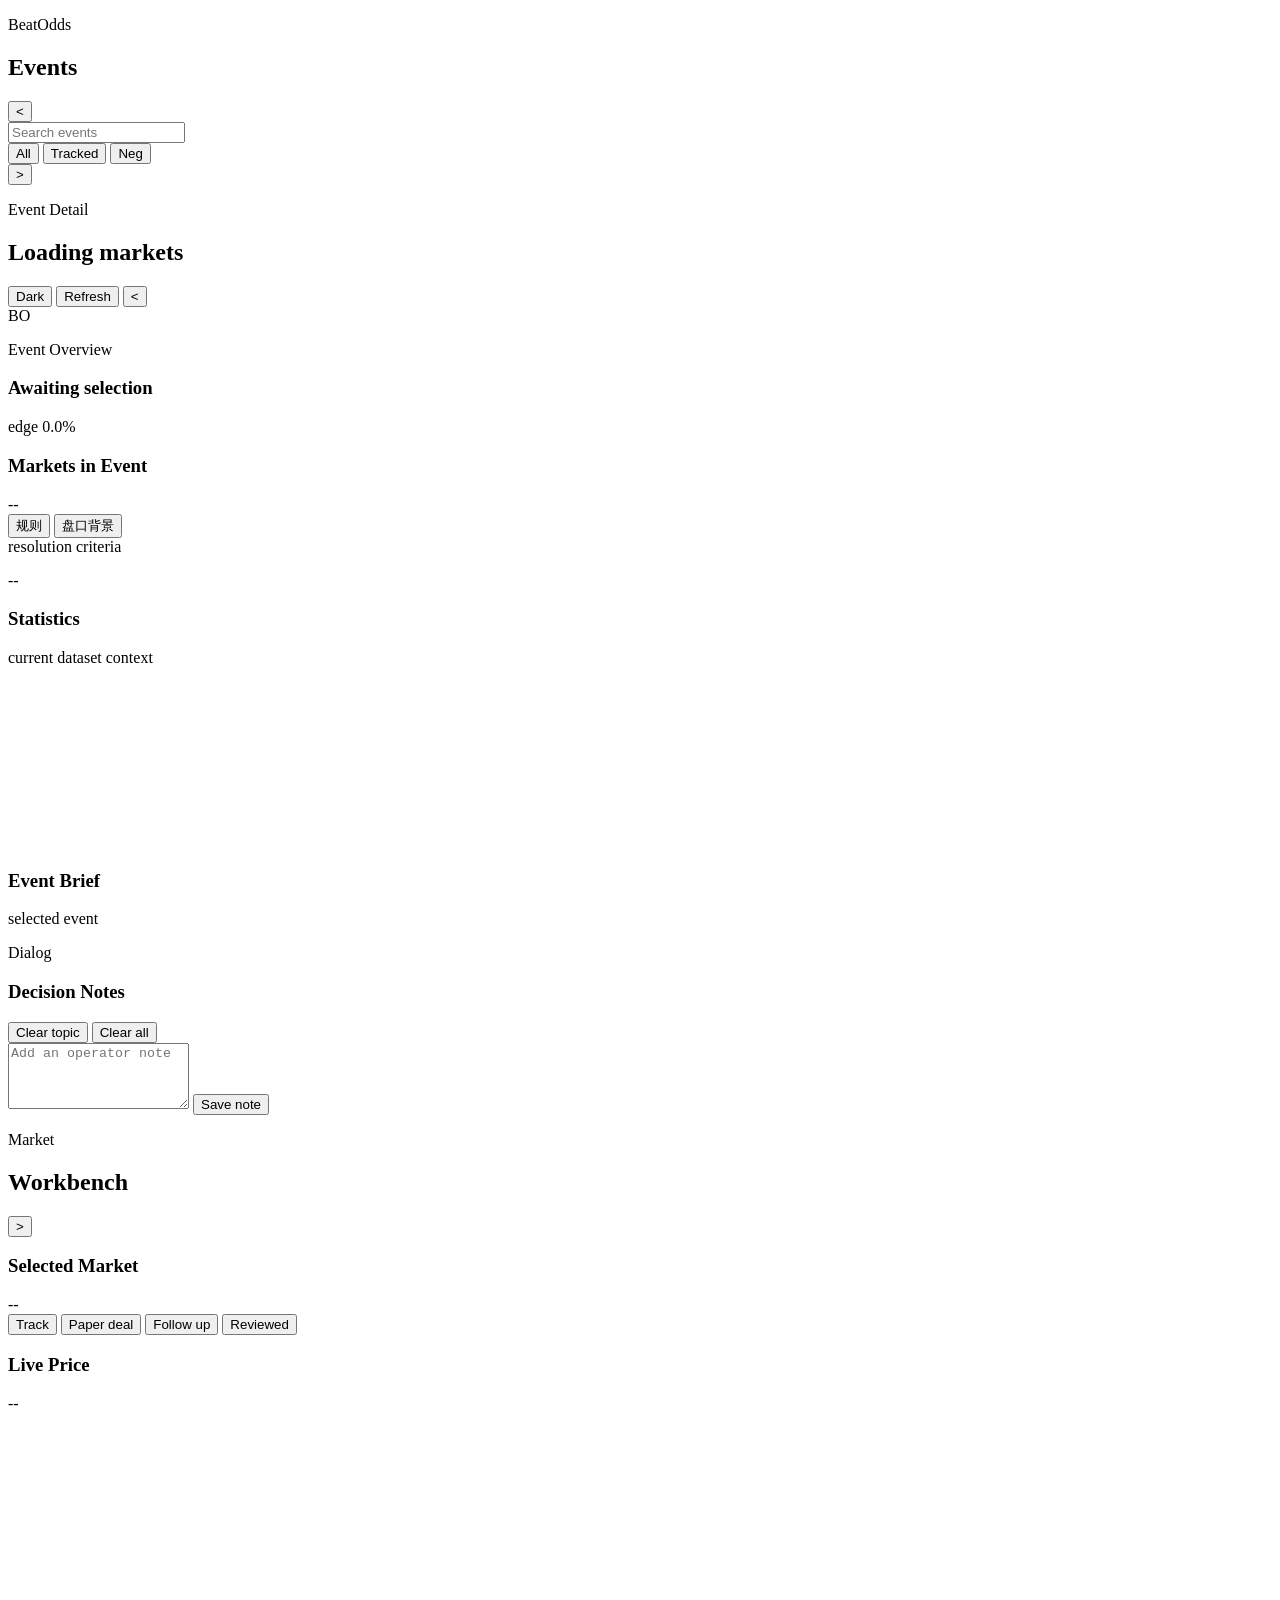
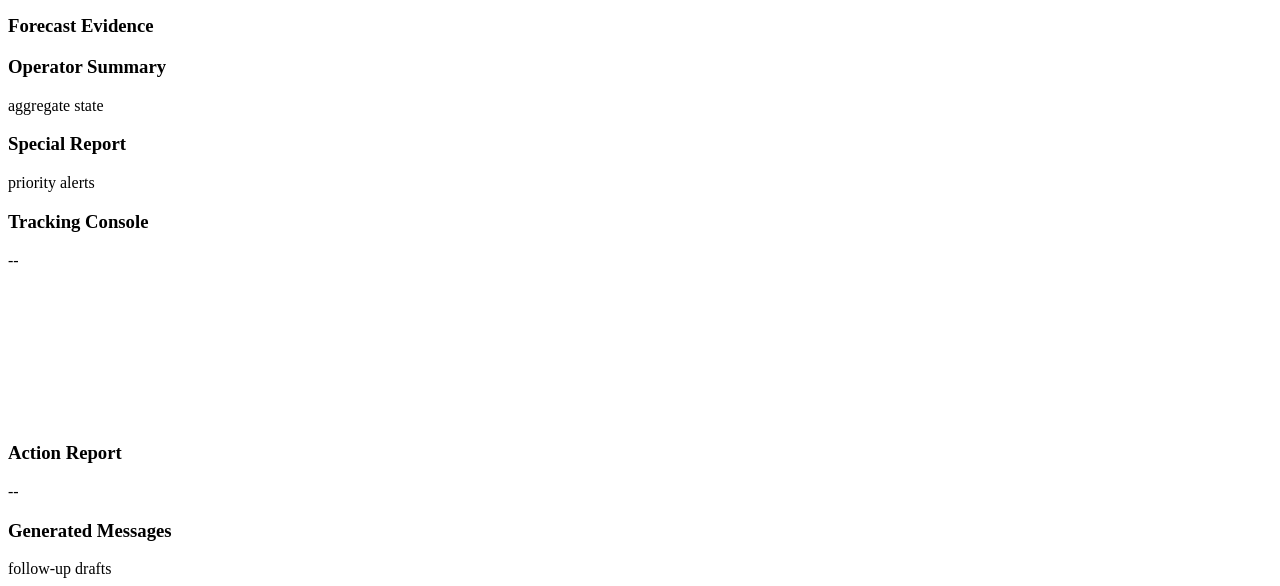
==== gui/web/index.html @ 3f191865 "Improve Polymarket-style event GUI" ====
<!doctype html>
<html lang="en">
  <head>
    <meta charset="utf-8" />
    <meta name="viewport" content="width=device-width, initial-scale=1" />
    <title>BeatOdds Console</title>
    <link rel="stylesheet" href="/assets/styles.css" />
  </head>
  <body>
    <div class="app-shell" id="appShell">
      <aside class="rail left-rail" id="leftRail">
        <div class="rail-head">
          <div>
            <p class="eyebrow">BeatOdds</p>
            <h1>Events</h1>
          </div>
          <button class="icon-btn" id="hideLeft" title="Hide event list">&lt;</button>
        </div>
        <div class="search-row">
          <input id="marketSearch" type="search" placeholder="Search events" />
        </div>
        <div class="segmented" role="tablist">
          <button class="segment active" data-filter="all">All</button>
          <button class="segment" data-filter="tracked">Tracked</button>
          <button class="segment" data-filter="neg">Neg</button>
        </div>
        <div class="market-list" id="marketList"></div>
      </aside>

      <main class="main-col">
        <header class="topbar">
          <button class="icon-btn ghost hidden-toggle" id="showLeft" title="Show event list">&gt;</button>
          <div class="title-block">
            <p class="eyebrow">Event Detail</p>
            <h2 id="selectedTitle">Loading markets</h2>
          </div>
          <div class="top-actions">
            <button class="btn secondary" id="themeToggle">Dark</button>
            <button class="btn secondary" id="refreshBtn">Refresh</button>
            <button class="icon-btn ghost hidden-toggle" id="showRight" title="Show console">&lt;</button>
          </div>
        </header>

        <section class="analysis-panel">
          <div class="event-hero">
            <div class="event-icon" id="eventIcon">BO</div>
            <div class="event-hero-main">
              <div class="tag-row" id="eventTags"></div>
              <div class="analysis-head">
                <div>
                  <p class="eyebrow">Event Overview</p>
                  <h3 id="stance">Awaiting selection</h3>
                </div>
                <div class="pill" id="edgePill">edge 0.0%</div>
              </div>
              <div class="event-meta-row" id="eventMeta"></div>
            </div>
          </div>
        </section>

        <section class="detail-block topic-detail-block">
          <div class="panel-head tight">
            <h3>Markets in Event</h3>
            <span id="eventMarketCount">--</span>
          </div>
          <div class="event-market-list" id="eventMarketList"></div>
        </section>

        <section class="detail-block event-text-block">
          <div class="panel-head tight">
            <div class="tab-row" role="tablist" aria-label="Event information">
              <button class="tab-btn active" id="eventRulesTab" data-info-tab="rules" role="tab">规则</button>
              <button class="tab-btn" id="eventBackgroundTab" data-info-tab="background" role="tab">盘口背景</button>
            </div>
            <span id="eventInfoStatus">resolution criteria</span>
          </div>
          <p id="eventInfoContent">--</p>
        </section>

        <section class="detail-block topic-detail-block">
          <div class="panel-head tight">
            <h3>Statistics</h3>
            <span>current dataset context</span>
          </div>
          <div class="topic-chart-grid">
            <canvas id="statsChart" width="360" height="180"></canvas>
            <canvas id="edgeChart" width="360" height="180"></canvas>
          </div>
        </section>

        <section class="topic-panel">
          <div class="panel-head tight">
            <h3>Event Brief</h3>
            <span id="topicStatus">selected event</span>
          </div>
          <div class="topic-grid" id="topicBrief"></div>
          <div class="message-list compact" id="topicMessages"></div>
        </section>

        <section class="dialog-panel">
          <div class="panel-head">
            <div>
              <p class="eyebrow">Dialog</p>
              <h3>Decision Notes</h3>
            </div>
            <div class="clear-row">
              <button class="btn subtle" id="clearTopicBtn">Clear topic</button>
              <button class="btn subtle danger" id="clearAllBtn">Clear all</button>
            </div>
          </div>
          <div class="note-composer">
            <textarea id="noteInput" rows="4" placeholder="Add an operator note"></textarea>
            <button class="btn primary" id="saveNoteBtn">Save note</button>
          </div>
          <div class="timeline" id="timeline"></div>
        </section>

      </main>

      <aside class="rail right-rail" id="rightRail">
        <div class="rail-head">
          <div>
            <p class="eyebrow">Market</p>
            <h1>Workbench</h1>
          </div>
          <button class="icon-btn" id="hideRight" title="Hide console">&gt;</button>
        </div>
        <section class="metric-strip" id="metricStrip"></section>
        <section class="detail-block console-intro">
          <div class="panel-head tight">
            <h3 id="selectedMarketTitle">Selected Market</h3>
            <span id="selectedMarketMeta">--</span>
          </div>
          <div class="action-row">
            <button class="btn primary" id="trackBtn">Track</button>
            <button class="btn" id="dealBtn">Paper deal</button>
            <button class="btn" id="followBtn">Follow up</button>
            <button class="btn" id="reviewBtn">Reviewed</button>
          </div>
        </section>
        <section class="detail-block console-panel live-price-panel">
          <div class="panel-head tight">
            <h3>Live Price</h3>
            <span id="snapshotTime">--</span>
          </div>
          <canvas id="priceChart" width="420" height="180"></canvas>
          <div class="quote-grid" id="quoteGrid"></div>
          <div class="order-book" id="orderBook"></div>
          <div class="data-status" id="snapshotStatus"></div>
        </section>
        <section class="detail-block console-panel">
          <div class="panel-head tight">
            <h3>Forecast Evidence</h3>
          </div>
          <div class="evidence-list" id="evidenceList"></div>
        </section>
        <section class="detail-block console-intro">
          <div class="panel-head tight">
            <h3>Operator Summary</h3>
            <span>aggregate state</span>
          </div>
          <div class="mini-stats" id="consoleSummary"></div>
        </section>
        <section class="detail-block report-block">
          <div class="panel-head tight">
            <h3>Special Report</h3>
            <span>priority alerts</span>
          </div>
          <div class="special-list" id="specialReport"></div>
        </section>
        <section class="detail-block console-panel">
          <div class="panel-head tight">
            <h3>Tracking Console</h3>
            <span id="trackingStatus">--</span>
          </div>
          <div class="mini-stats" id="trackingStats"></div>
          <canvas id="trackedChart" width="420" height="150"></canvas>
        </section>
        <section class="detail-block console-panel">
          <div class="panel-head tight">
            <h3>Action Report</h3>
            <span id="actionStatus">--</span>
          </div>
          <div class="report-list" id="actionReport"></div>
        </section>
        <section class="detail-block message-panel">
          <div class="panel-head tight">
            <h3>Generated Messages</h3>
            <span>follow-up drafts</span>
          </div>
          <div class="message-list" id="messageList"></div>
        </section>
      </aside>
    </div>
    <script src="/assets/app.js"></script>
  </body>
</html>
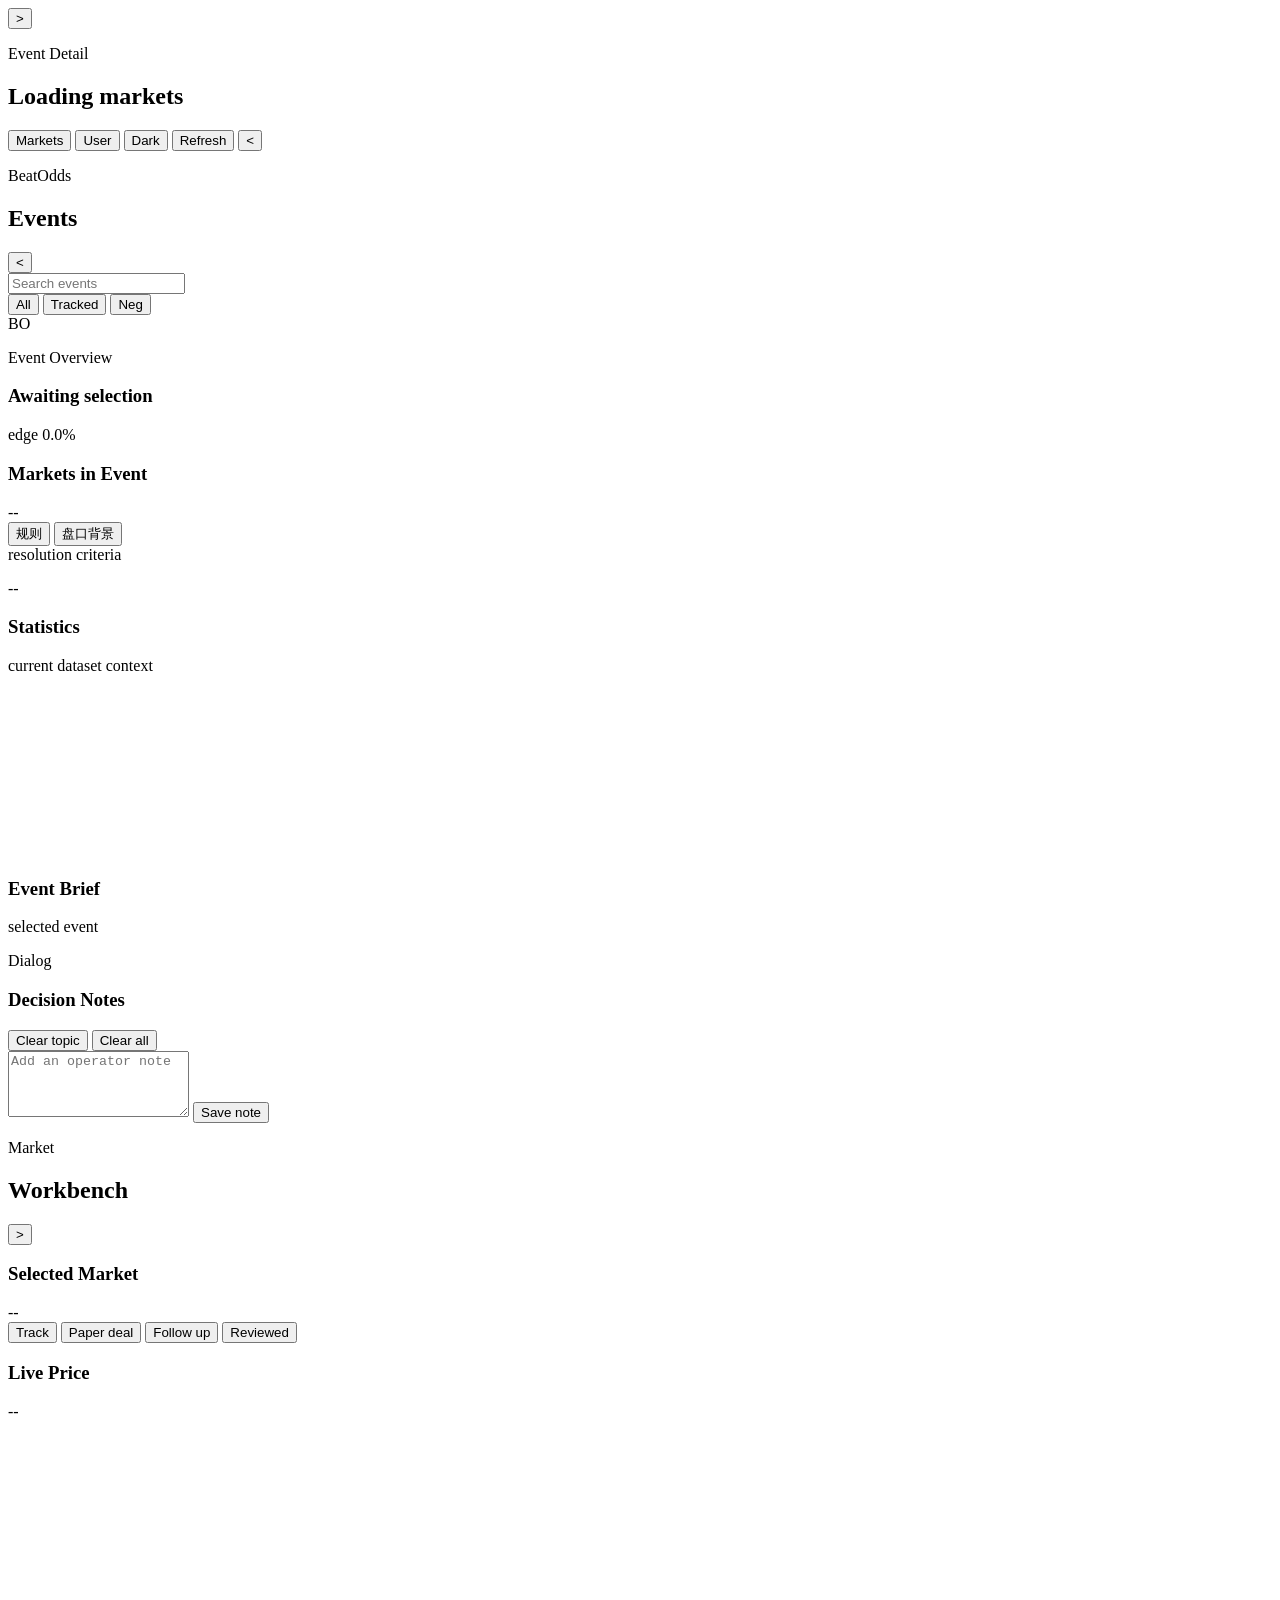
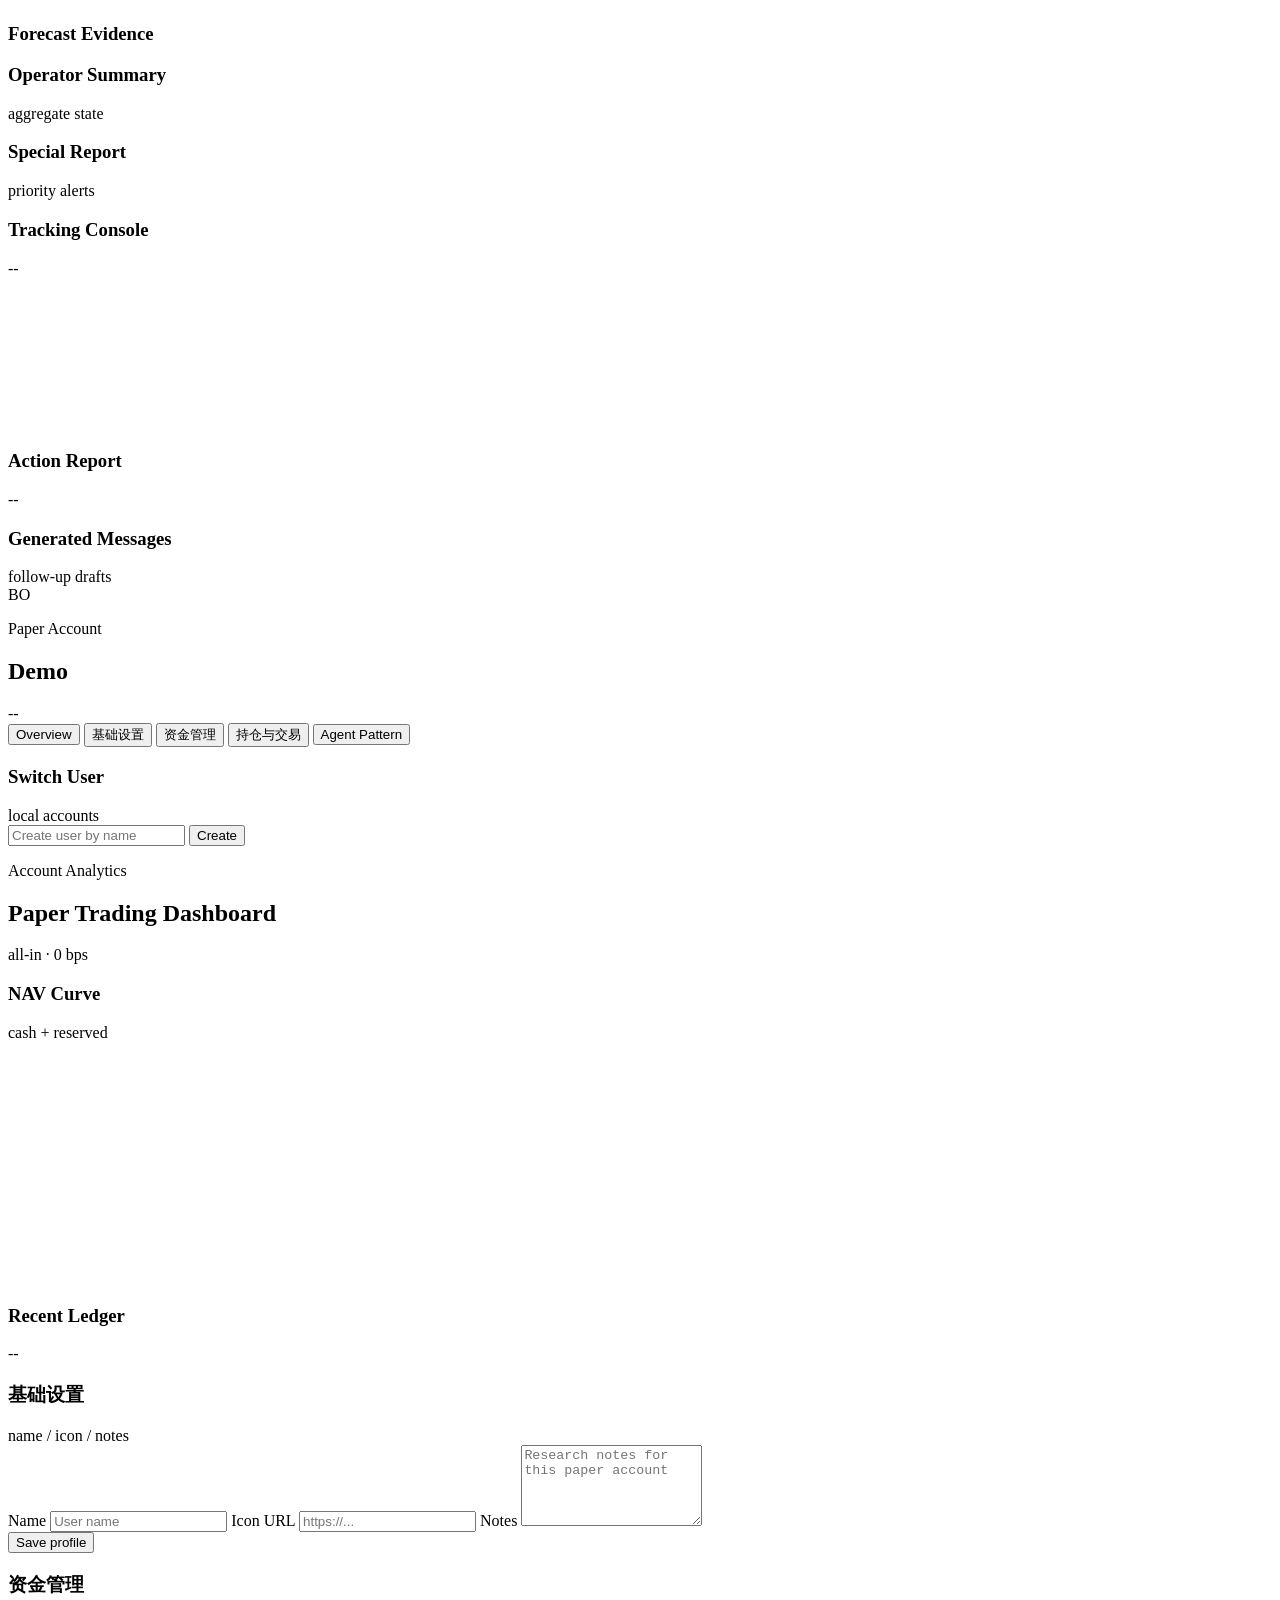
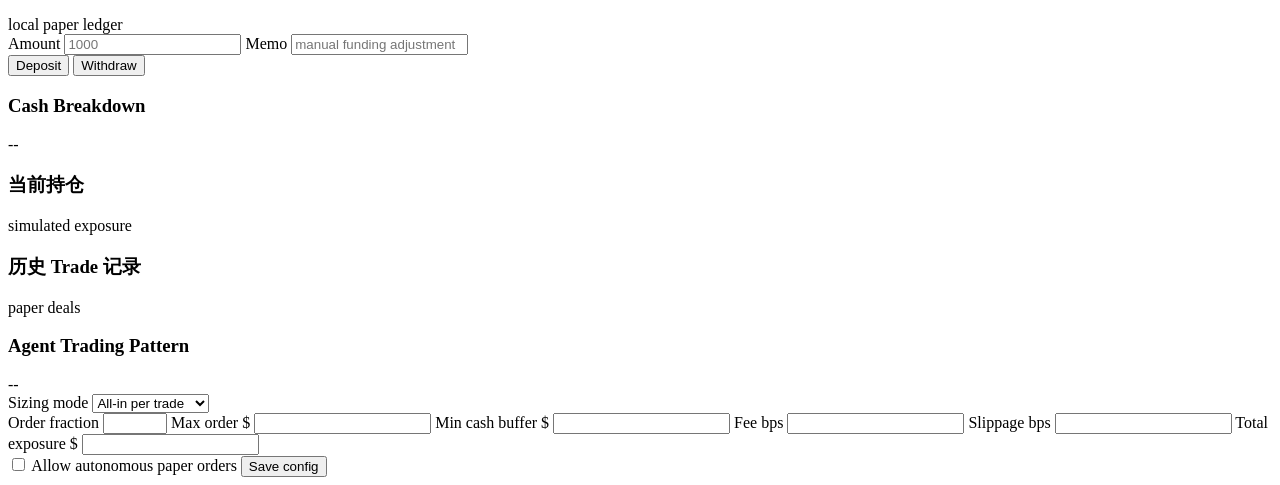
==== commit 8671e68c: "Add paper trading accounts and user dashboard" ====
--- a/gui/web/index.html
+++ b/gui/web/index.html
@@ -7,6 +7,20 @@
     <link rel="stylesheet" href="/assets/styles.css" />
   </head>
   <body>
+    <header class="topbar global-topbar">
+      <button class="icon-btn ghost hidden-toggle" id="showLeft" title="Show event list">&gt;</button>
+      <div class="title-block">
+        <p class="eyebrow">Event Detail</p>
+        <h2 id="selectedTitle">Loading markets</h2>
+      </div>
+      <div class="top-actions">
+        <button class="btn secondary" id="marketsPageBtn">Markets</button>
+        <button class="btn secondary" id="userPageBtn">User</button>
+        <button class="btn secondary" id="themeToggle">Dark</button>
+        <button class="btn secondary" id="refreshBtn">Refresh</button>
+        <button class="icon-btn ghost hidden-toggle" id="showRight" title="Show console">&lt;</button>
+      </div>
+    </header>
     <div class="app-shell" id="appShell">
       <aside class="rail left-rail" id="leftRail">
         <div class="rail-head">
@@ -28,19 +42,6 @@
       </aside>
 
       <main class="main-col">
-        <header class="topbar">
-          <button class="icon-btn ghost hidden-toggle" id="showLeft" title="Show event list">&gt;</button>
-          <div class="title-block">
-            <p class="eyebrow">Event Detail</p>
-            <h2 id="selectedTitle">Loading markets</h2>
-          </div>
-          <div class="top-actions">
-            <button class="btn secondary" id="themeToggle">Dark</button>
-            <button class="btn secondary" id="refreshBtn">Refresh</button>
-            <button class="icon-btn ghost hidden-toggle" id="showRight" title="Show console">&lt;</button>
-          </div>
-        </header>
-
         <section class="analysis-panel">
           <div class="event-hero">
             <div class="event-icon" id="eventIcon">BO</div>
@@ -192,6 +193,190 @@
         </section>
       </aside>
     </div>
+
+    <section class="user-page hidden" id="userPage">
+      <aside class="user-sidebar">
+        <div class="user-card">
+          <div class="user-avatar" id="userAvatar">BO</div>
+          <div>
+            <p class="eyebrow">Paper Account</p>
+            <h2 id="userName">Demo</h2>
+            <span id="userAccountId">--</span>
+          </div>
+        </div>
+        <nav class="user-nav" aria-label="User sections">
+          <button class="user-nav-btn active" data-user-section="overview">Overview</button>
+          <button class="user-nav-btn" data-user-section="profile">基础设置</button>
+          <button class="user-nav-btn" data-user-section="funds">资金管理</button>
+          <button class="user-nav-btn" data-user-section="positions">持仓与交易</button>
+          <button class="user-nav-btn" data-user-section="agent">Agent Pattern</button>
+        </nav>
+        <div class="account-switcher">
+          <div class="panel-head tight">
+            <h3>Switch User</h3>
+            <span>local accounts</span>
+          </div>
+          <div class="account-list" id="accountList"></div>
+          <div class="create-user">
+            <input id="newAccountName" type="text" placeholder="Create user by name" />
+            <button class="btn primary" id="createAccountBtn">Create</button>
+          </div>
+        </div>
+      </aside>
+
+      <main class="user-content">
+        <section class="user-section" id="userOverviewSection">
+          <div class="user-hero">
+            <div>
+              <p class="eyebrow">Account Analytics</p>
+              <h2>Paper Trading Dashboard</h2>
+            </div>
+            <div class="pill" id="userModePill">all-in · 0 bps</div>
+          </div>
+          <div class="user-stat-grid" id="userStatGrid"></div>
+          <div class="user-grid two">
+            <section class="detail-block user-block">
+              <div class="panel-head tight">
+                <h3>NAV Curve</h3>
+                <span>cash + reserved</span>
+              </div>
+              <canvas id="userNavChart" width="720" height="240"></canvas>
+            </section>
+            <section class="detail-block user-block">
+              <div class="panel-head tight">
+                <h3>Recent Ledger</h3>
+                <span id="ledgerStatus">--</span>
+              </div>
+              <div class="transaction-list" id="transactionList"></div>
+            </section>
+          </div>
+        </section>
+
+        <section class="user-section hidden" id="userProfileSection">
+          <div class="detail-block user-block">
+            <div class="panel-head tight">
+              <h3>基础设置</h3>
+              <span>name / icon / notes</span>
+            </div>
+            <div class="form-grid">
+              <label>
+                <span>Name</span>
+                <input id="profileName" type="text" placeholder="User name" />
+              </label>
+              <label>
+                <span>Icon URL</span>
+                <input id="profileIconUrl" type="url" placeholder="https://..." />
+              </label>
+              <label class="wide">
+                <span>Notes</span>
+                <textarea id="profileNotes" rows="5" placeholder="Research notes for this paper account"></textarea>
+              </label>
+            </div>
+            <button class="btn primary" id="saveProfileBtn">Save profile</button>
+          </div>
+        </section>
+
+        <section class="user-section hidden" id="userFundsSection">
+          <div class="user-grid two">
+            <section class="detail-block user-block">
+              <div class="panel-head tight">
+                <h3>资金管理</h3>
+                <span>local paper ledger</span>
+              </div>
+              <div class="form-grid compact">
+                <label>
+                  <span>Amount</span>
+                  <input id="fundAmount" type="number" min="0" step="1" placeholder="1000" />
+                </label>
+                <label>
+                  <span>Memo</span>
+                  <input id="fundMemo" type="text" placeholder="manual funding adjustment" />
+                </label>
+              </div>
+              <div class="action-row">
+                <button class="btn primary" id="depositBtn">Deposit</button>
+                <button class="btn danger" id="withdrawBtn">Withdraw</button>
+              </div>
+            </section>
+            <section class="detail-block user-block">
+              <div class="panel-head tight">
+                <h3>Cash Breakdown</h3>
+                <span id="cashStatus">--</span>
+              </div>
+              <div class="mini-stats" id="cashBreakdown"></div>
+            </section>
+          </div>
+        </section>
+
+        <section class="user-section hidden" id="userPositionsSection">
+          <div class="user-grid two">
+            <section class="detail-block user-block">
+              <div class="panel-head tight">
+                <h3>当前持仓</h3>
+                <span id="positionStatus">simulated exposure</span>
+              </div>
+              <div class="position-list" id="positionList"></div>
+            </section>
+            <section class="detail-block user-block">
+              <div class="panel-head tight">
+                <h3>历史 Trade 记录</h3>
+                <span id="tradeStatus">paper deals</span>
+              </div>
+              <div class="trade-list" id="tradeList"></div>
+            </section>
+          </div>
+        </section>
+
+        <section class="user-section hidden" id="userAgentSection">
+          <div class="detail-block user-block">
+            <div class="panel-head tight">
+              <h3>Agent Trading Pattern</h3>
+              <span id="configAccountLabel">--</span>
+            </div>
+            <label>
+              <span>Sizing mode</span>
+              <select id="sizingMode">
+                <option value="all_in">All-in per trade</option>
+                <option value="fixed">Fixed notional</option>
+                <option value="fraction">Fraction of cash</option>
+              </select>
+            </label>
+            <div class="config-grid">
+              <label>
+                <span>Order fraction</span>
+                <input id="orderFraction" type="number" min="0.01" max="1" step="0.01" />
+              </label>
+              <label>
+                <span>Max order $</span>
+                <input id="maxOrderNotional" type="number" min="0" step="1" />
+              </label>
+              <label>
+                <span>Min cash buffer $</span>
+                <input id="minCashBuffer" type="number" min="0" step="1" />
+              </label>
+              <label>
+                <span>Fee bps</span>
+                <input id="feeRateBps" type="number" min="0" step="1" />
+              </label>
+              <label>
+                <span>Slippage bps</span>
+                <input id="slippageBps" type="number" min="0" step="1" />
+              </label>
+              <label>
+                <span>Total exposure $</span>
+                <input id="maxTotalExposure" type="number" min="0" step="1" />
+              </label>
+            </div>
+            <label class="check-row">
+              <input id="autoTradeEnabled" type="checkbox" />
+              <span>Allow autonomous paper orders</span>
+            </label>
+            <button class="btn primary" id="saveConfigBtn">Save config</button>
+          </div>
+        </section>
+      </main>
+    </section>
+
     <script src="/assets/app.js"></script>
   </body>
 </html>
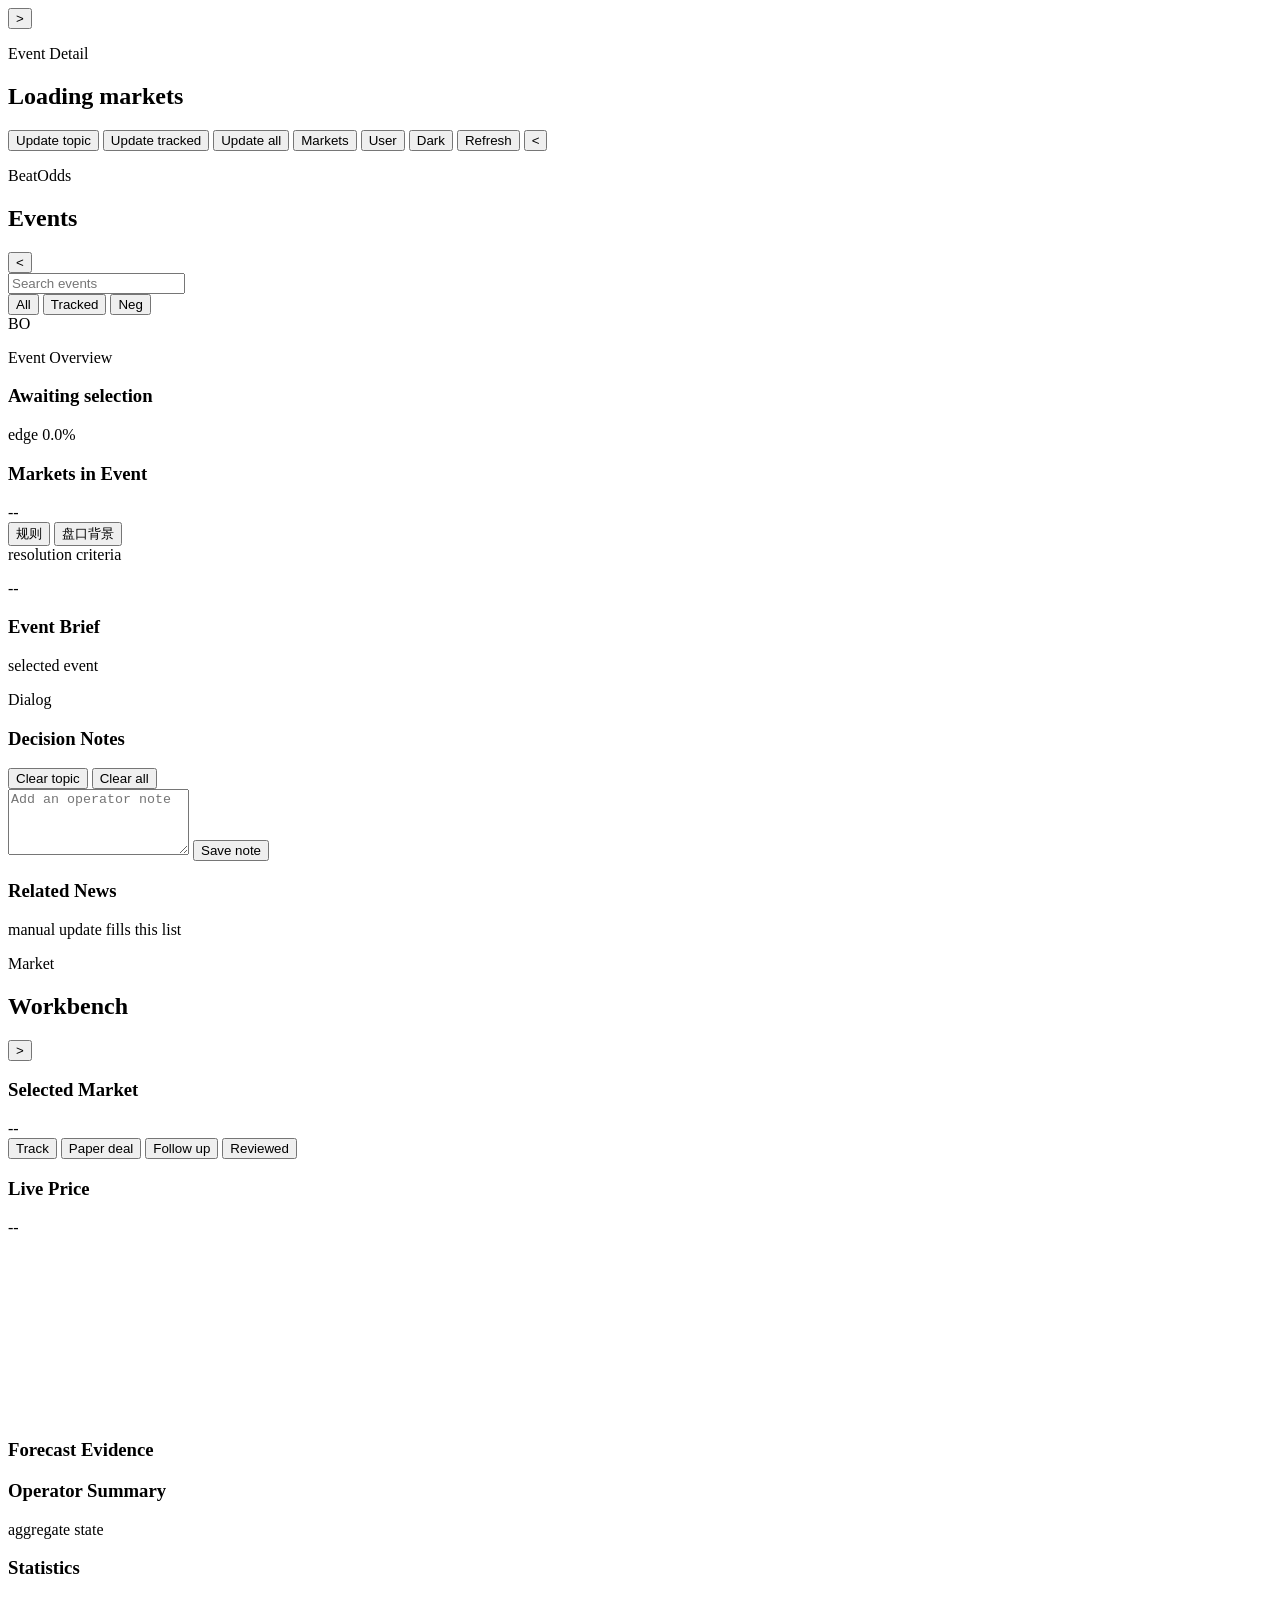
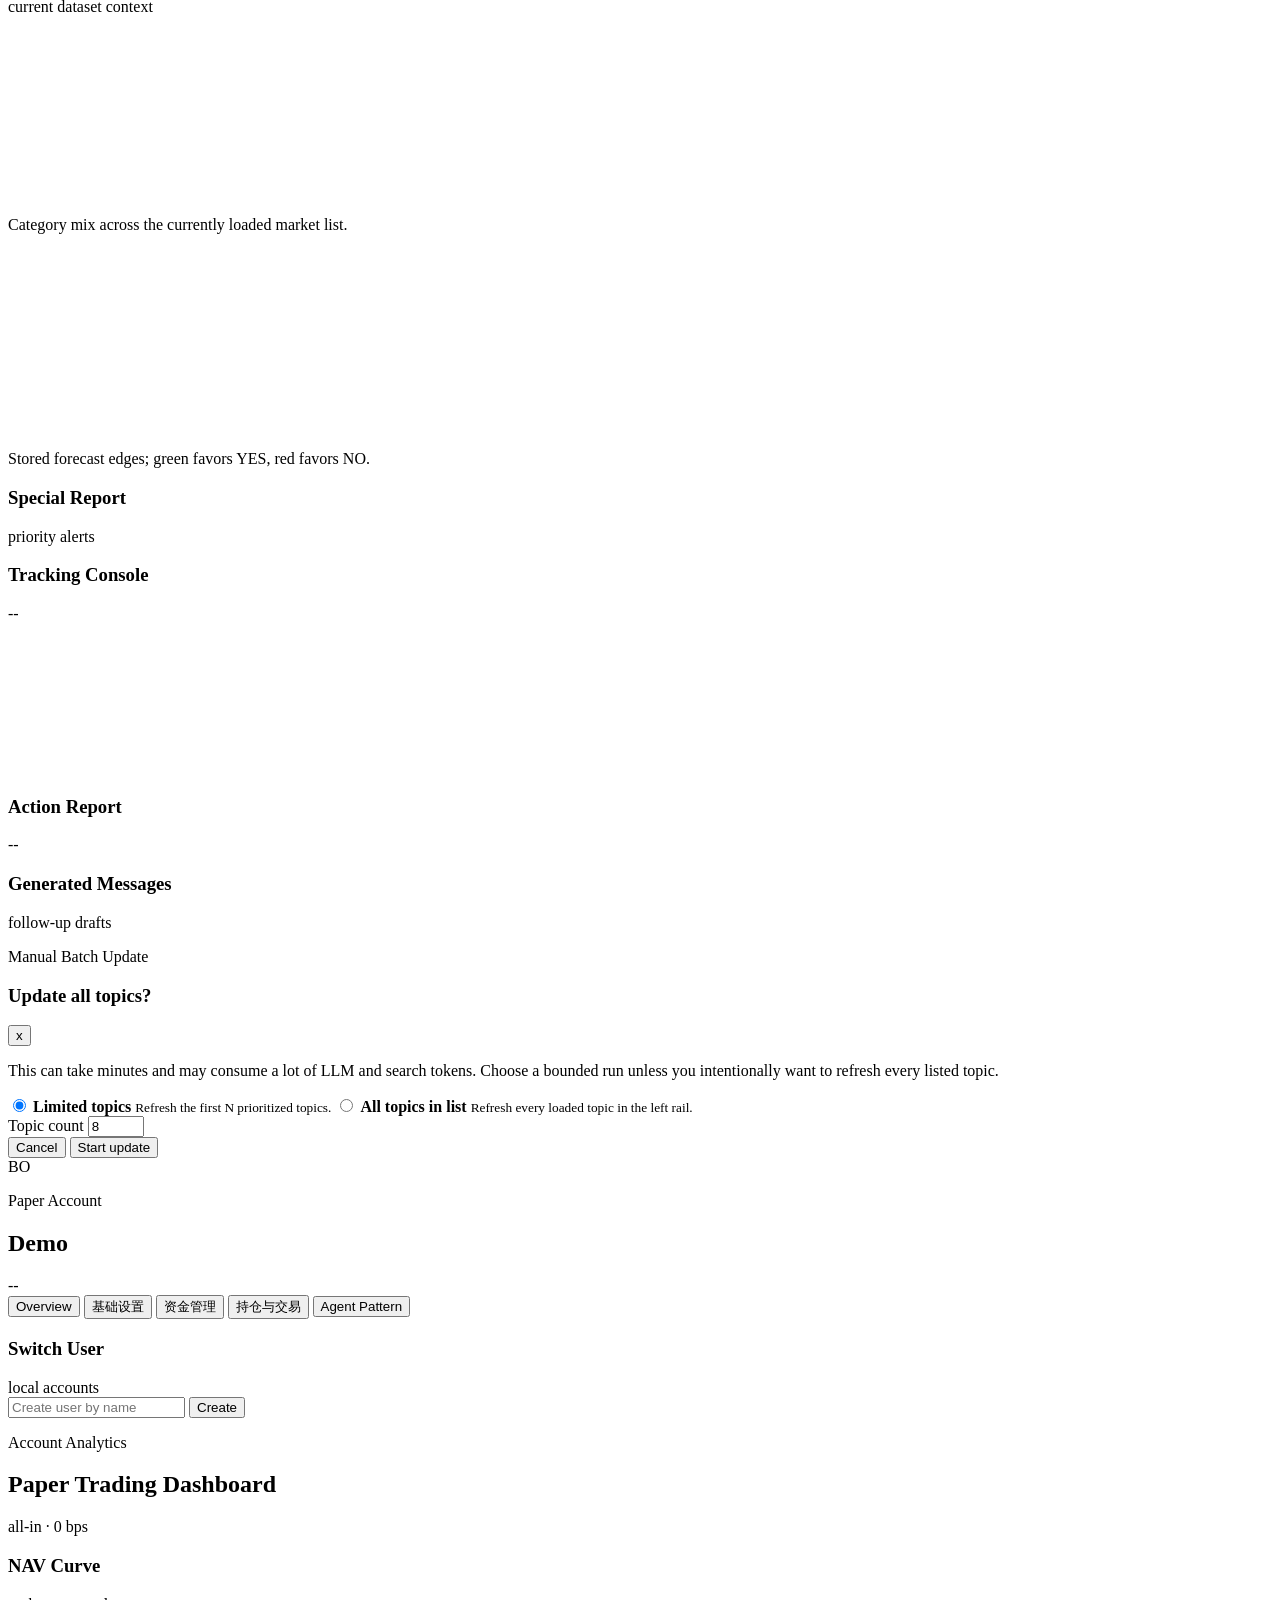
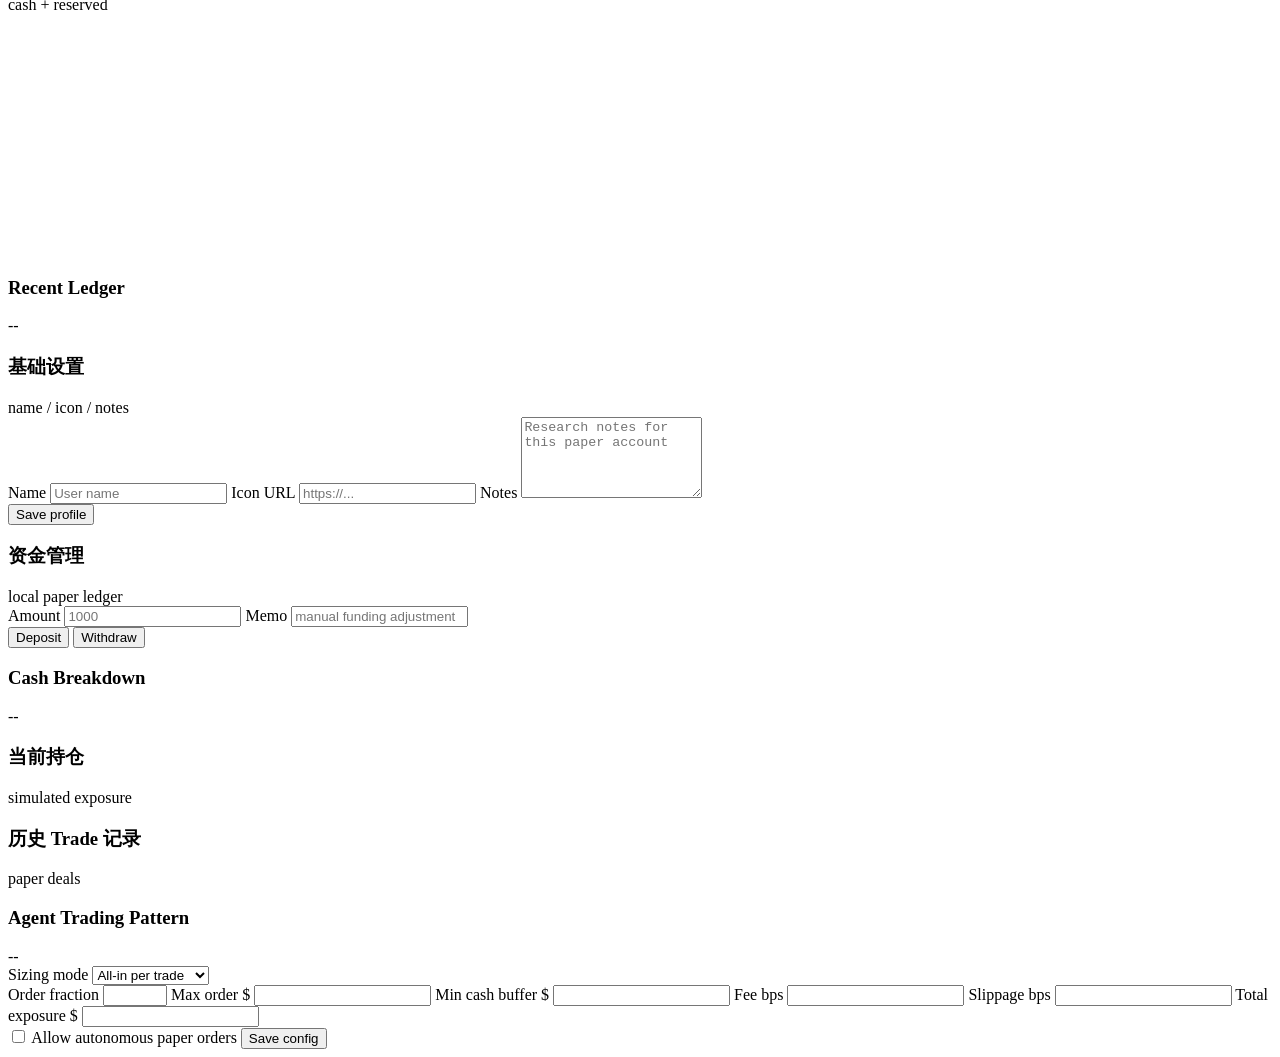
==== commit a774e25d: "[merge] Merge Master into xmy/gui" ====
--- a/gui/web/index.html
+++ b/gui/web/index.html
@@ -14,6 +14,9 @@
         <h2 id="selectedTitle">Loading markets</h2>
       </div>
       <div class="top-actions">
+        <button class="btn" id="updateCurrentBtn">Update topic</button>
+        <button class="btn" id="updateTrackedBtn">Update tracked</button>
+        <button class="btn" id="updateAllBtn">Update all</button>
         <button class="btn secondary" id="marketsPageBtn">Markets</button>
         <button class="btn secondary" id="userPageBtn">User</button>
         <button class="btn secondary" id="themeToggle">Dark</button>
@@ -41,8 +44,8 @@
         <div class="market-list" id="marketList"></div>
       </aside>
 
-      <main class="main-col">
-        <section class="analysis-panel">
+      <main class="main-col panel-zone" data-zone="middle">
+        <section class="analysis-panel draggable-panel" data-panel-id="analysis">
           <div class="event-hero">
             <div class="event-icon" id="eventIcon">BO</div>
             <div class="event-hero-main">
@@ -59,7 +62,7 @@
           </div>
         </section>
 
-        <section class="detail-block topic-detail-block">
+        <section class="detail-block topic-detail-block draggable-panel" data-panel-id="event-markets">
           <div class="panel-head tight">
             <h3>Markets in Event</h3>
             <span id="eventMarketCount">--</span>
@@ -67,7 +70,7 @@
           <div class="event-market-list" id="eventMarketList"></div>
         </section>
 
-        <section class="detail-block event-text-block">
+        <section class="detail-block event-text-block draggable-panel" data-panel-id="event-info">
           <div class="panel-head tight">
             <div class="tab-row" role="tablist" aria-label="Event information">
               <button class="tab-btn active" id="eventRulesTab" data-info-tab="rules" role="tab">规则</button>
@@ -78,18 +81,7 @@
           <p id="eventInfoContent">--</p>
         </section>
 
-        <section class="detail-block topic-detail-block">
-          <div class="panel-head tight">
-            <h3>Statistics</h3>
-            <span>current dataset context</span>
-          </div>
-          <div class="topic-chart-grid">
-            <canvas id="statsChart" width="360" height="180"></canvas>
-            <canvas id="edgeChart" width="360" height="180"></canvas>
-          </div>
-        </section>
-
-        <section class="topic-panel">
+        <section class="topic-panel draggable-panel" data-panel-id="topic-brief">
           <div class="panel-head tight">
             <h3>Event Brief</h3>
             <span id="topicStatus">selected event</span>
@@ -98,7 +90,7 @@
           <div class="message-list compact" id="topicMessages"></div>
         </section>
 
-        <section class="dialog-panel">
+        <section class="dialog-panel draggable-panel" data-panel-id="dialog">
           <div class="panel-head">
             <div>
               <p class="eyebrow">Dialog</p>
@@ -116,9 +108,16 @@
           <div class="timeline" id="timeline"></div>
         </section>
 
+        <section class="detail-block topic-detail-block draggable-panel" data-panel-id="related-news">
+          <div class="panel-head tight">
+            <h3>Related News</h3>
+            <span id="newsStatus">manual update fills this list</span>
+          </div>
+          <div class="evidence-list" id="newsList"></div>
+        </section>
       </main>
 
-      <aside class="rail right-rail" id="rightRail">
+      <aside class="rail right-rail panel-zone" id="rightRail" data-zone="right">
         <div class="rail-head">
           <div>
             <p class="eyebrow">Market</p>
@@ -126,8 +125,8 @@
           </div>
           <button class="icon-btn" id="hideRight" title="Hide console">&gt;</button>
         </div>
-        <section class="metric-strip" id="metricStrip"></section>
-        <section class="detail-block console-intro">
+        <section class="metric-strip draggable-panel" id="metricStrip" data-panel-id="metrics"></section>
+        <section class="detail-block console-intro draggable-panel" data-panel-id="operator-summary">
           <div class="panel-head tight">
             <h3 id="selectedMarketTitle">Selected Market</h3>
             <span id="selectedMarketMeta">--</span>
@@ -162,14 +161,30 @@
           </div>
           <div class="mini-stats" id="consoleSummary"></div>
         </section>
-        <section class="detail-block report-block">
+        <section class="detail-block topic-detail-block draggable-panel" data-panel-id="statistics">
+          <div class="panel-head tight">
+            <h3>Statistics</h3>
+            <span>current dataset context</span>
+          </div>
+          <div class="topic-chart-grid">
+            <div class="chart-card">
+              <canvas id="statsChart" width="360" height="180"></canvas>
+              <p class="chart-note">Category mix across the currently loaded market list.</p>
+            </div>
+            <div class="chart-card">
+              <canvas id="edgeChart" width="360" height="180"></canvas>
+              <p class="chart-note">Stored forecast edges; green favors YES, red favors NO.</p>
+            </div>
+          </div>
+        </section>
+        <section class="detail-block report-block draggable-panel" data-panel-id="special-report">
           <div class="panel-head tight">
             <h3>Special Report</h3>
             <span>priority alerts</span>
           </div>
           <div class="special-list" id="specialReport"></div>
         </section>
-        <section class="detail-block console-panel">
+        <section class="detail-block console-panel draggable-panel" data-panel-id="tracking-console">
           <div class="panel-head tight">
             <h3>Tracking Console</h3>
             <span id="trackingStatus">--</span>
@@ -177,14 +192,14 @@
           <div class="mini-stats" id="trackingStats"></div>
           <canvas id="trackedChart" width="420" height="150"></canvas>
         </section>
-        <section class="detail-block console-panel">
+        <section class="detail-block console-panel draggable-panel" data-panel-id="action-report">
           <div class="panel-head tight">
             <h3>Action Report</h3>
             <span id="actionStatus">--</span>
           </div>
           <div class="report-list" id="actionReport"></div>
         </section>
-        <section class="detail-block message-panel">
+        <section class="detail-block message-panel draggable-panel" data-panel-id="generated-messages">
           <div class="panel-head tight">
             <h3>Generated Messages</h3>
             <span>follow-up drafts</span>
@@ -192,6 +207,45 @@
           <div class="message-list" id="messageList"></div>
         </section>
       </aside>
+    </div>
+    <div class="modal-backdrop" id="updateAllDialog" aria-hidden="true">
+      <div class="modal" role="dialog" aria-modal="true" aria-labelledby="updateAllTitle">
+        <div class="modal-head">
+          <div>
+            <p class="eyebrow">Manual Batch Update</p>
+            <h3 id="updateAllTitle">Update all topics?</h3>
+          </div>
+          <button class="icon-btn ghost" id="closeUpdateDialog" title="Close dialog">x</button>
+        </div>
+        <p class="modal-copy">
+          This can take minutes and may consume a lot of LLM and search tokens.
+          Choose a bounded run unless you intentionally want to refresh every listed topic.
+        </p>
+        <div class="choice-group">
+          <label class="choice-card">
+            <input type="radio" name="updateScope" value="limited" checked />
+            <span>
+              <strong>Limited topics</strong>
+              <small>Refresh the first N prioritized topics.</small>
+            </span>
+          </label>
+          <label class="choice-card">
+            <input type="radio" name="updateScope" value="all" />
+            <span>
+              <strong>All topics in list</strong>
+              <small>Refresh every loaded topic in the left rail.</small>
+            </span>
+          </label>
+        </div>
+        <label class="count-field" for="updateTopicCount">
+          Topic count
+          <input id="updateTopicCount" type="number" min="1" max="120" value="8" />
+        </label>
+        <div class="modal-actions">
+          <button class="btn subtle" id="cancelUpdateAll">Cancel</button>
+          <button class="btn primary" id="confirmUpdateAll">Start update</button>
+        </div>
+      </div>
     </div>
 
     <section class="user-page hidden" id="userPage">
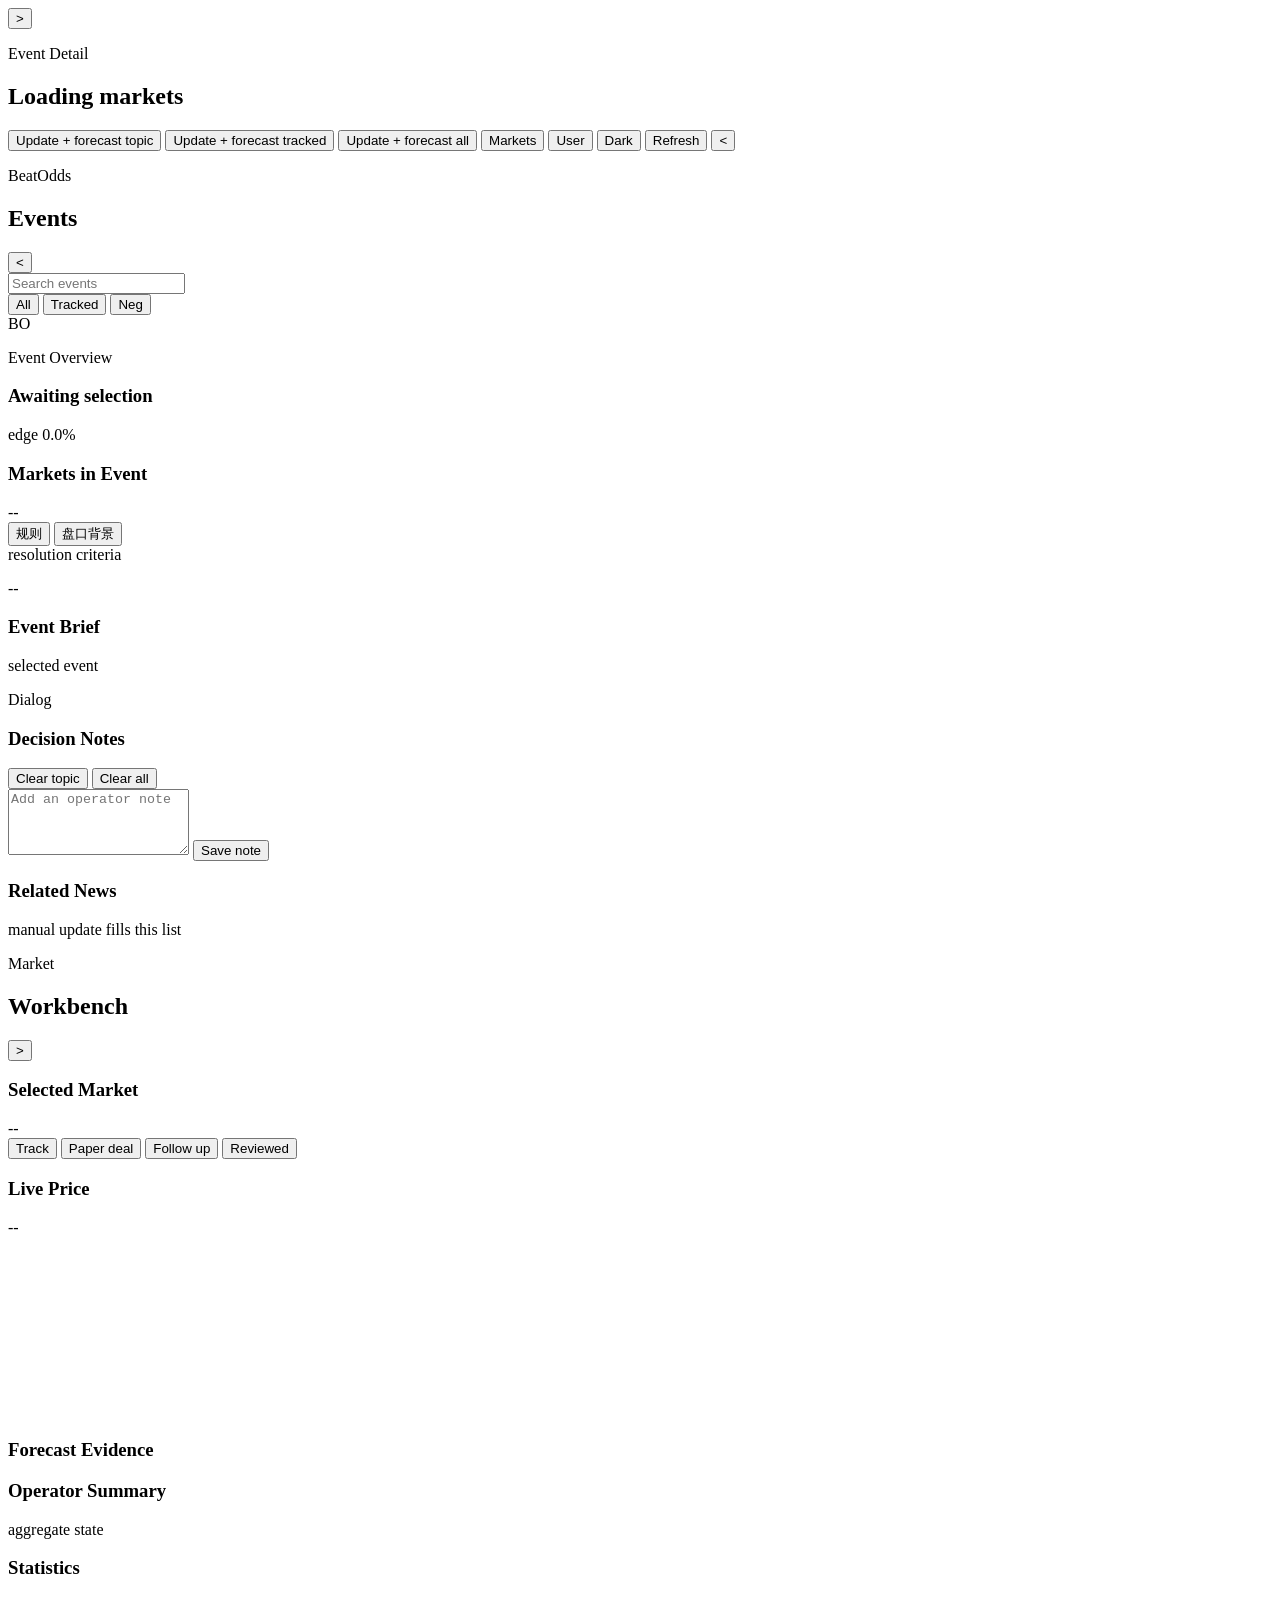
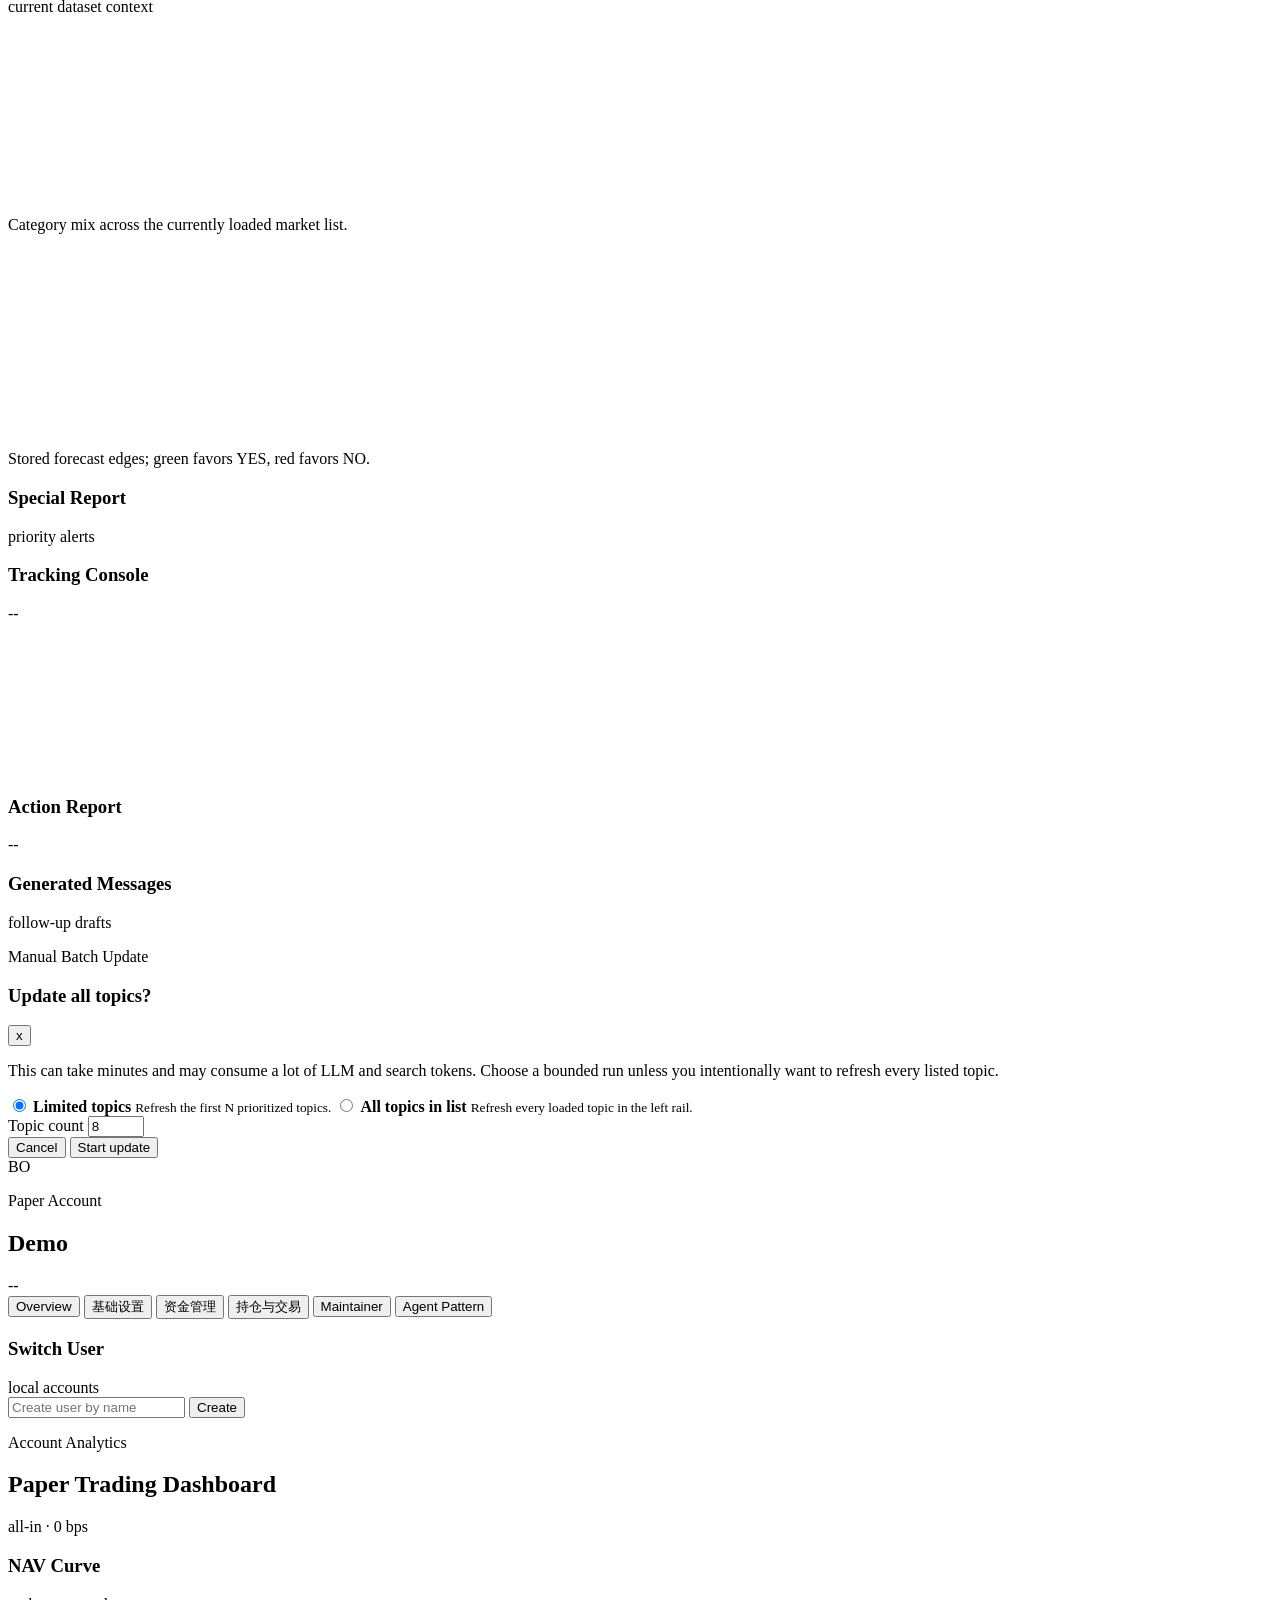
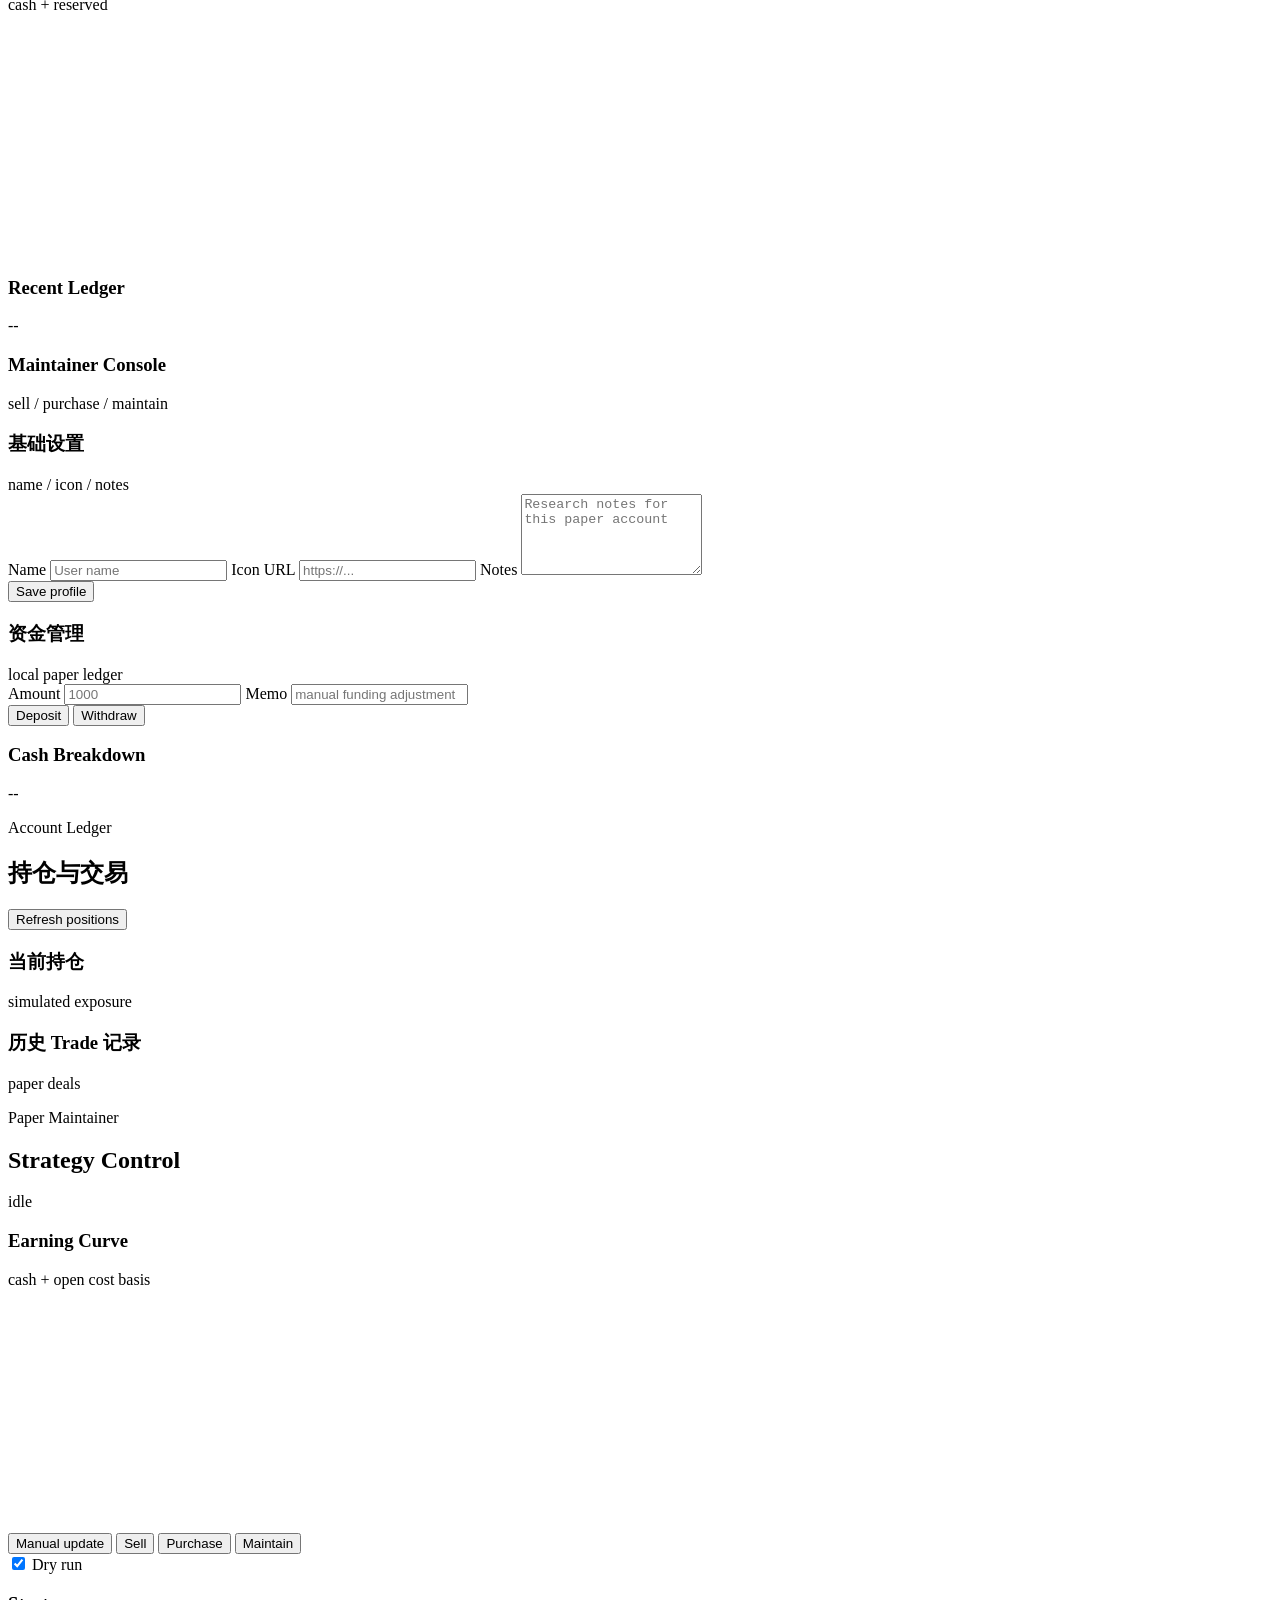
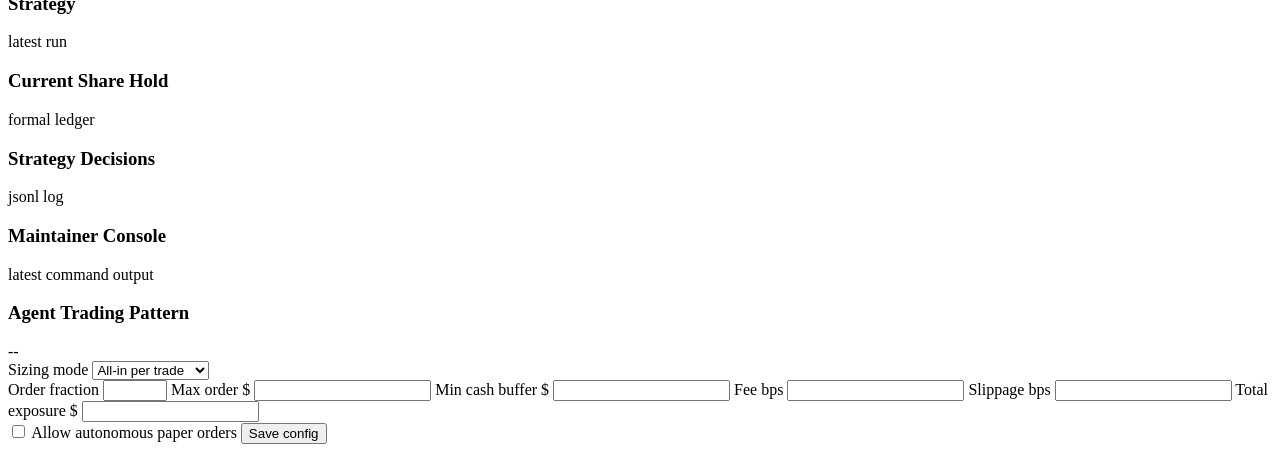
==== commit cc104cdd: "[upd] v2.0 Unify dashboard & account GUI" ====
--- a/gui/web/index.html
+++ b/gui/web/index.html
@@ -14,9 +14,9 @@
         <h2 id="selectedTitle">Loading markets</h2>
       </div>
       <div class="top-actions">
-        <button class="btn" id="updateCurrentBtn">Update topic</button>
-        <button class="btn" id="updateTrackedBtn">Update tracked</button>
-        <button class="btn" id="updateAllBtn">Update all</button>
+        <button class="btn" id="updateCurrentBtn">Update + forecast topic</button>
+        <button class="btn" id="updateTrackedBtn">Update + forecast tracked</button>
+        <button class="btn" id="updateAllBtn">Update + forecast all</button>
         <button class="btn secondary" id="marketsPageBtn">Markets</button>
         <button class="btn secondary" id="userPageBtn">User</button>
         <button class="btn secondary" id="themeToggle">Dark</button>
@@ -263,6 +263,7 @@
           <button class="user-nav-btn" data-user-section="profile">基础设置</button>
           <button class="user-nav-btn" data-user-section="funds">资金管理</button>
           <button class="user-nav-btn" data-user-section="positions">持仓与交易</button>
+          <button class="user-nav-btn" data-user-section="maintainer">Maintainer</button>
           <button class="user-nav-btn" data-user-section="agent">Agent Pattern</button>
         </nav>
         <div class="account-switcher">
@@ -304,6 +305,13 @@
               <div class="transaction-list" id="transactionList"></div>
             </section>
           </div>
+          <section class="detail-block user-block">
+            <div class="panel-head tight">
+              <h3>Maintainer Console</h3>
+              <span id="overviewMaintainerConsoleStatus">sell / purchase / maintain</span>
+            </div>
+            <div class="maintainer-console" id="overviewMaintainerConsole"></div>
+          </section>
         </section>
 
         <section class="user-section hidden" id="userProfileSection">
@@ -363,6 +371,14 @@
         </section>
 
         <section class="user-section hidden" id="userPositionsSection">
+          <div class="user-section-toolbar">
+            <div>
+              <p class="eyebrow">Account Ledger</p>
+              <h2>持仓与交易</h2>
+            </div>
+            <button class="btn secondary" id="refreshPositionsBtn">Refresh positions</button>
+          </div>
+          <div class="account-money-strip" id="accountMoneyStrip"></div>
           <div class="user-grid two">
             <section class="detail-block user-block">
               <div class="panel-head tight">
@@ -379,6 +395,65 @@
               <div class="trade-list" id="tradeList"></div>
             </section>
           </div>
+        </section>
+
+        <section class="user-section hidden" id="userMaintainerSection">
+          <div class="user-hero">
+            <div>
+              <p class="eyebrow">Paper Maintainer</p>
+              <h2>Strategy Control</h2>
+            </div>
+            <div class="pill" id="maintainerStatusPill">idle</div>
+          </div>
+          <div class="user-grid two">
+            <section class="detail-block user-block">
+              <div class="panel-head tight">
+                <h3>Earning Curve</h3>
+                <span id="earningStatus">cash + open cost basis</span>
+              </div>
+              <canvas id="earningCurveChart" width="720" height="240"></canvas>
+              <div class="mini-stats maintainer-actions">
+                <button class="btn secondary" id="maintainerUpdateBtn">Manual update</button>
+                <button class="btn danger" id="maintainerSellBtn">Sell</button>
+                <button class="btn primary" id="maintainerBuyBtn">Purchase</button>
+                <button class="btn primary" id="maintainerRunBtn">Maintain</button>
+              </div>
+              <label class="check-row">
+                <input id="maintainerDryRun" type="checkbox" checked />
+                <span>Dry run</span>
+              </label>
+            </section>
+            <section class="detail-block user-block">
+              <div class="panel-head tight">
+                <h3>Strategy</h3>
+                <span id="strategyStatus">latest run</span>
+              </div>
+              <div class="strategy-grid" id="strategyGrid"></div>
+            </section>
+          </div>
+          <div class="user-grid two">
+            <section class="detail-block user-block">
+              <div class="panel-head tight">
+                <h3>Current Share Hold</h3>
+                <span id="maintainerPositionStatus">formal ledger</span>
+              </div>
+              <div class="position-list" id="maintainerPositionList"></div>
+            </section>
+            <section class="detail-block user-block">
+              <div class="panel-head tight">
+                <h3>Strategy Decisions</h3>
+                <span id="maintainerDecisionStatus">jsonl log</span>
+              </div>
+              <div class="trade-list" id="maintainerDecisionList"></div>
+            </section>
+          </div>
+          <section class="detail-block user-block">
+            <div class="panel-head tight">
+              <h3>Maintainer Console</h3>
+              <span id="maintainerConsoleStatus">latest command output</span>
+            </div>
+            <div class="maintainer-console" id="maintainerConsole"></div>
+          </section>
         </section>
 
         <section class="user-section hidden" id="userAgentSection">
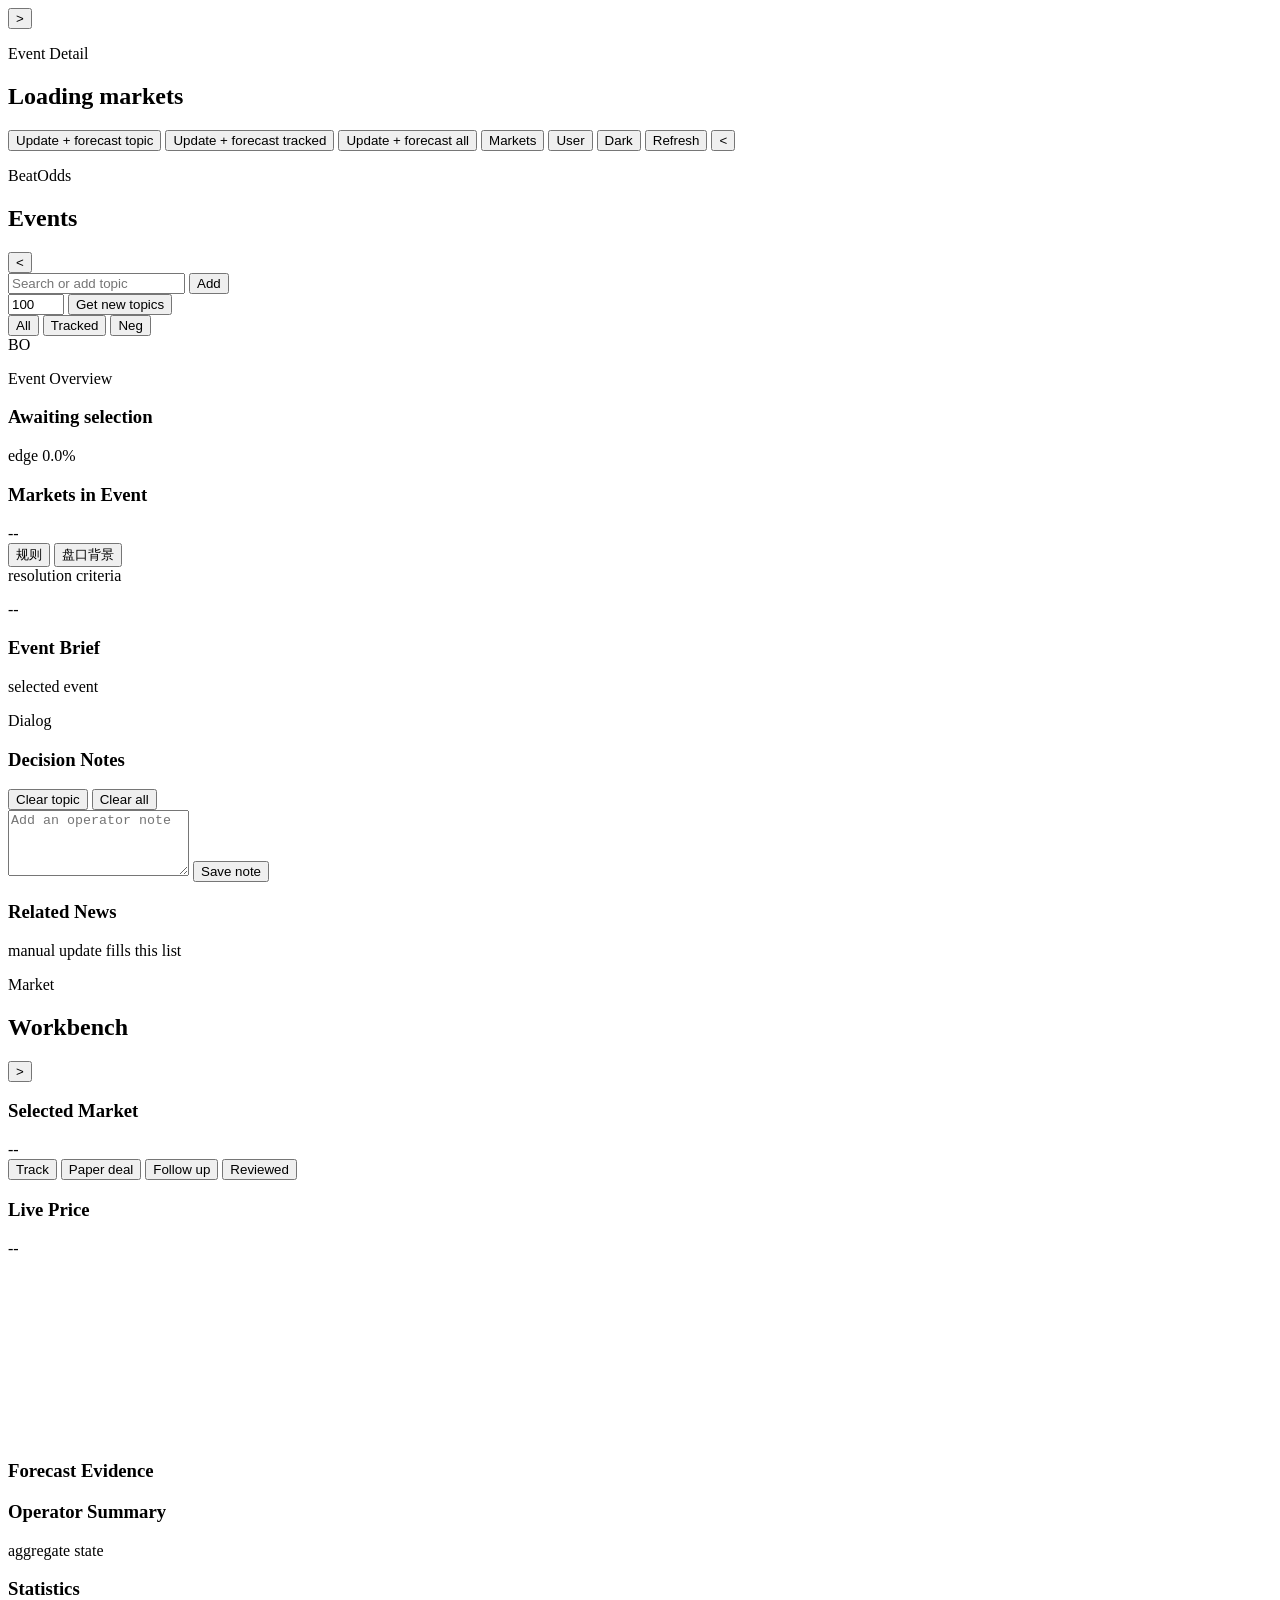
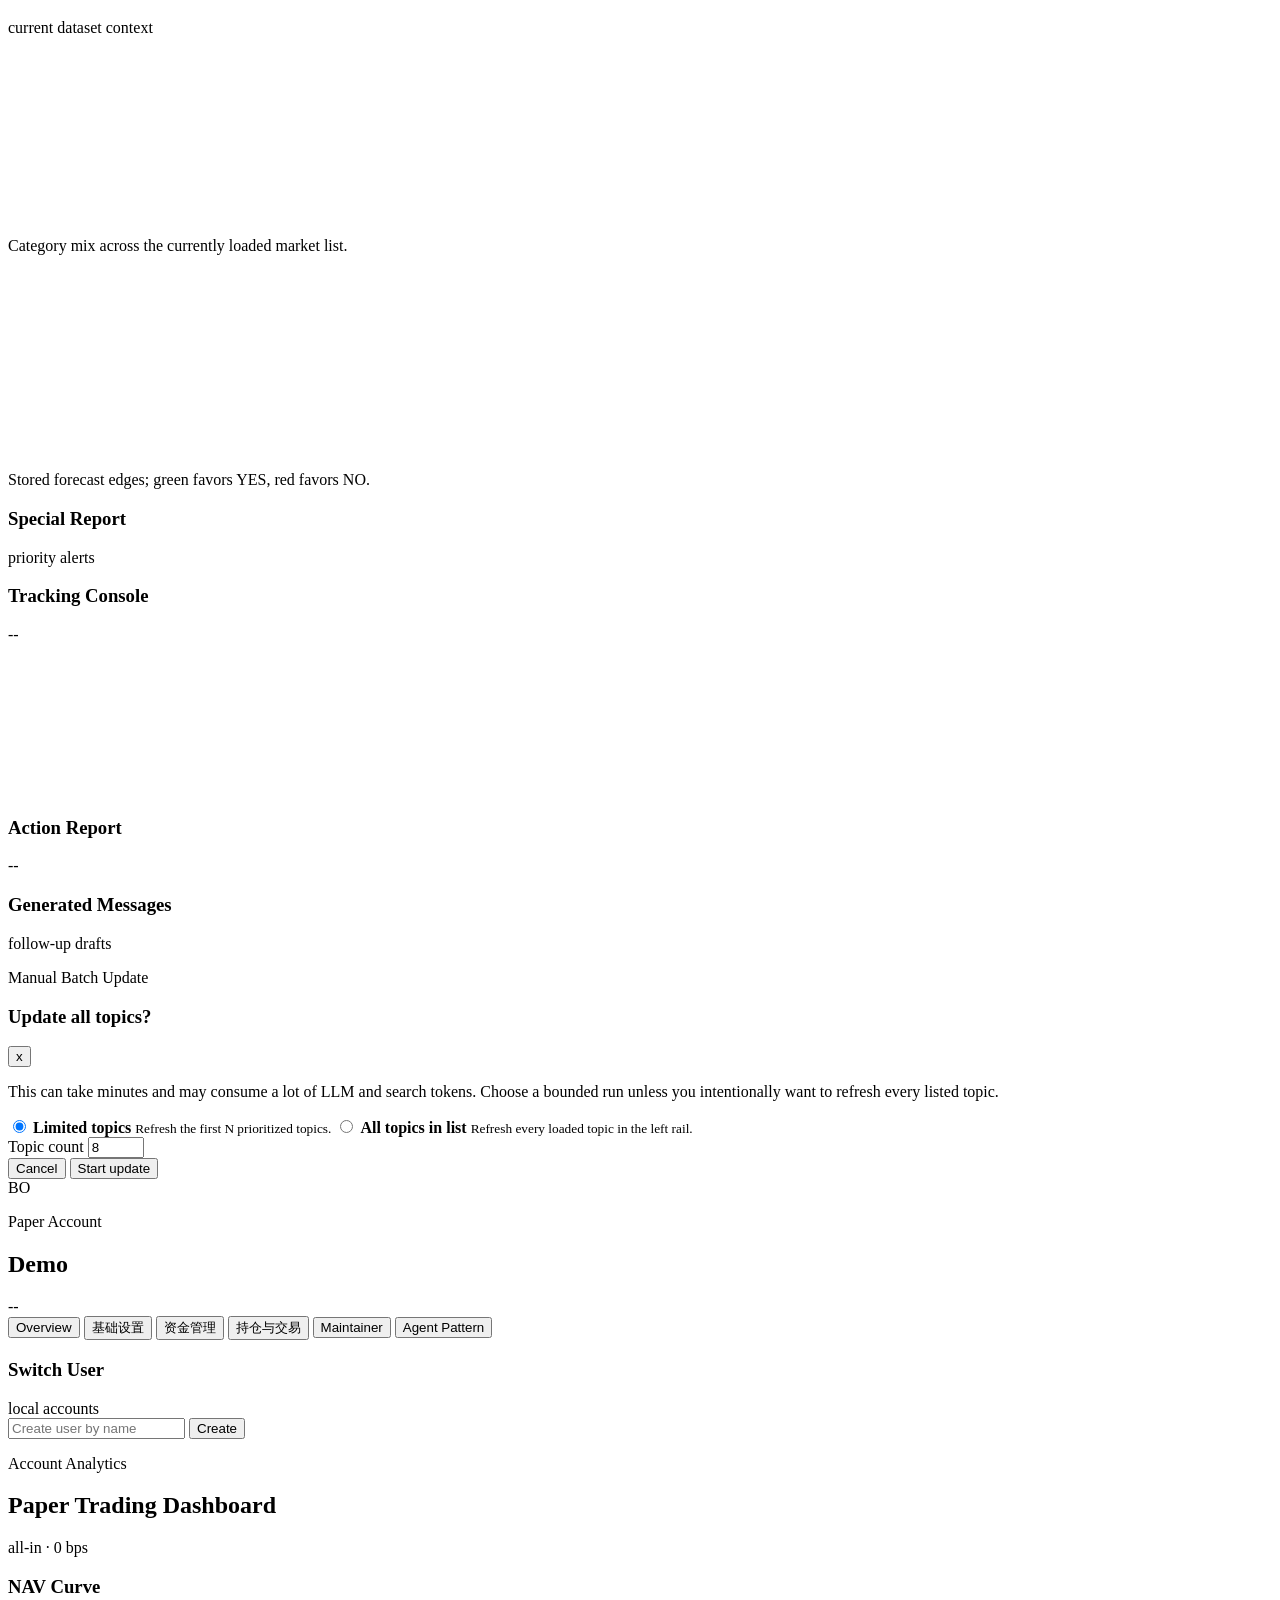
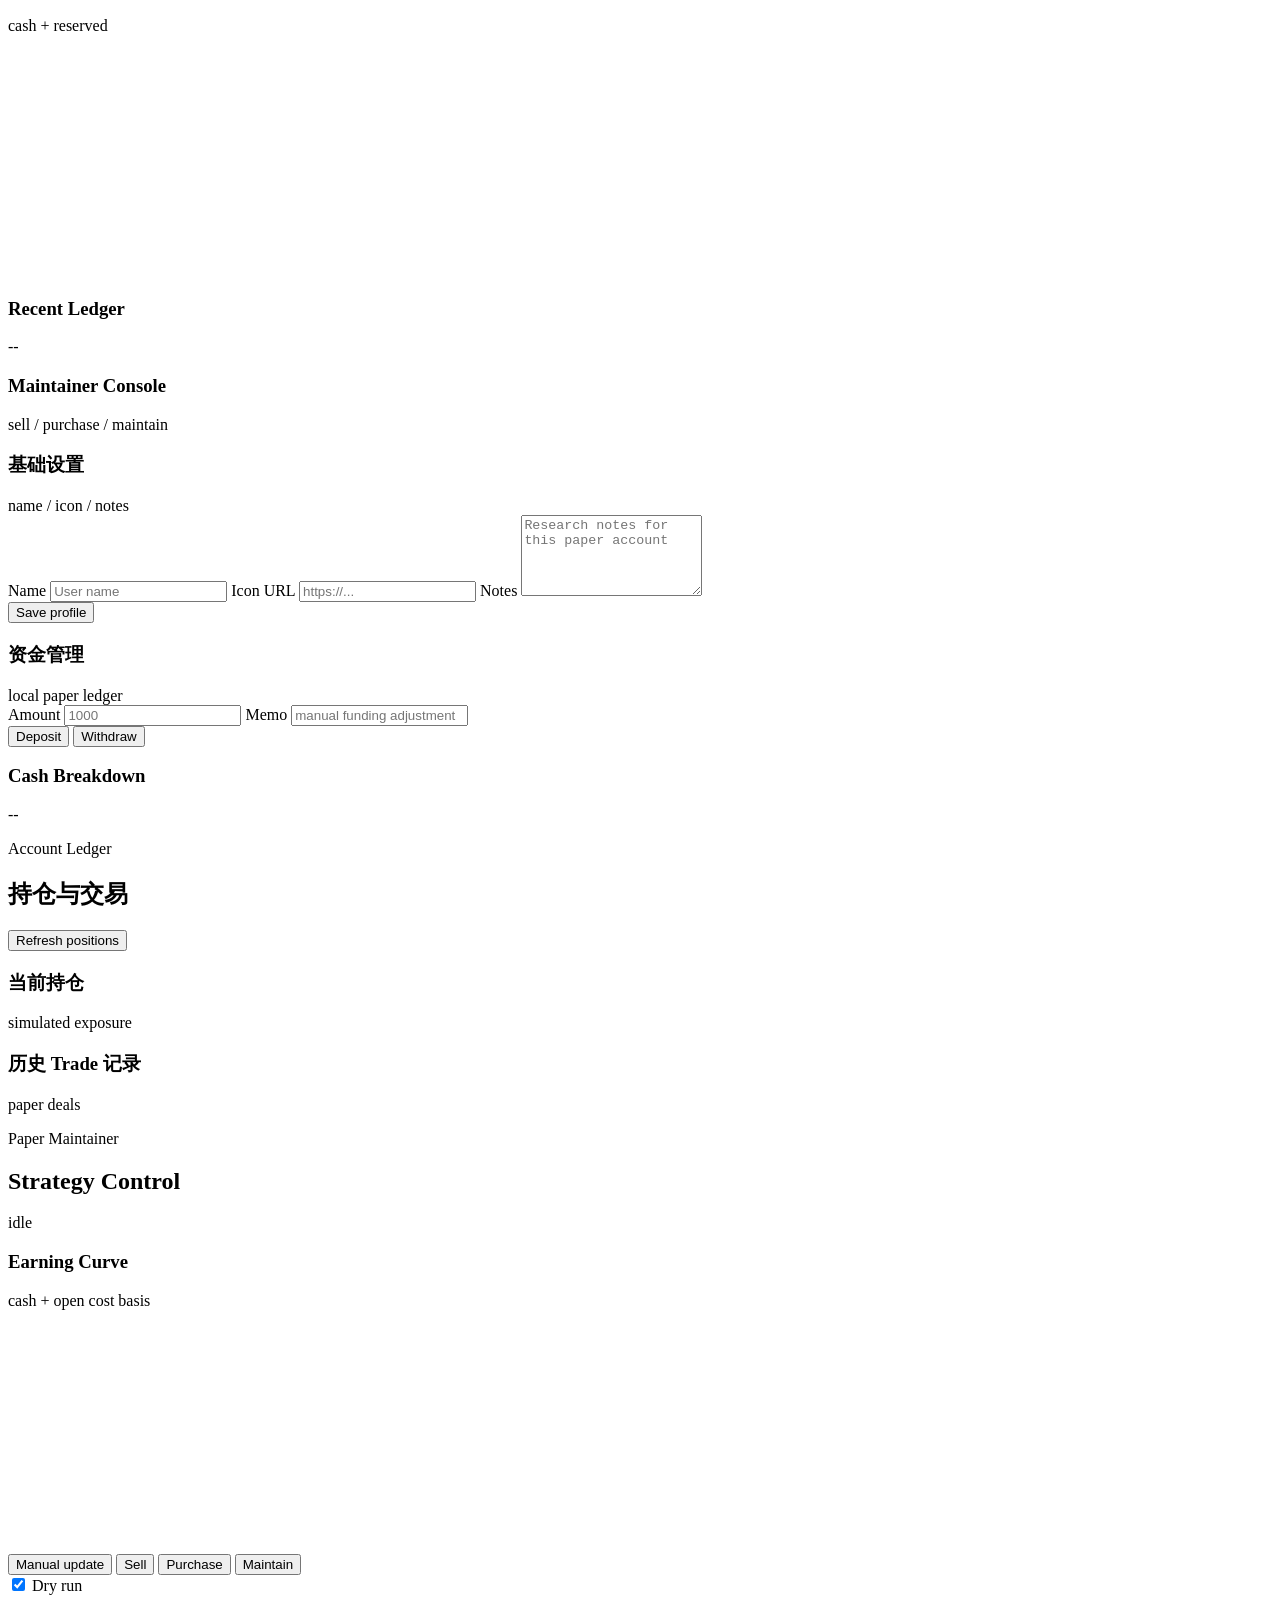
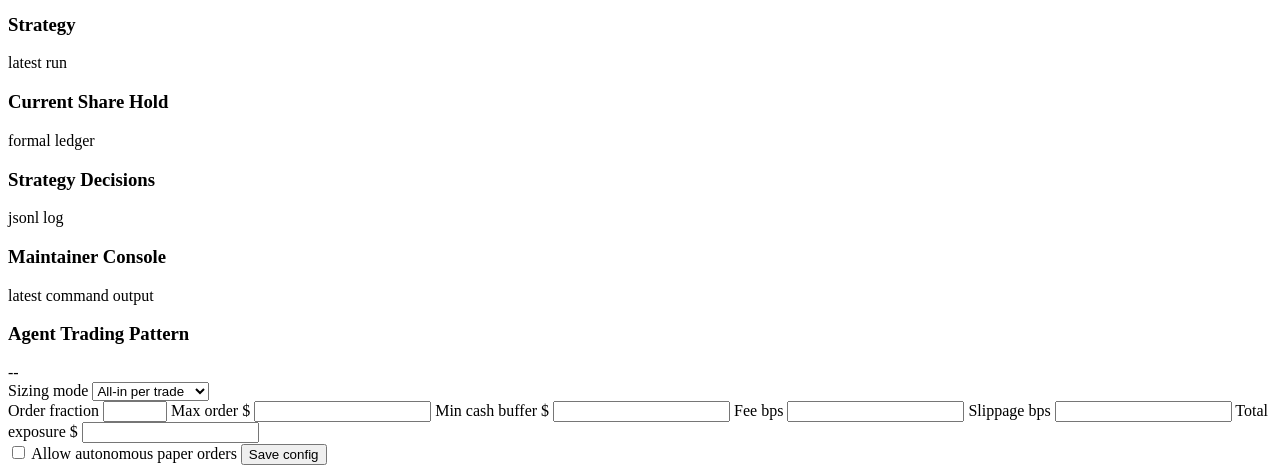
==== commit d306483d: "[upd] v2.1 Topic search & add logic" ====
--- a/gui/web/index.html
+++ b/gui/web/index.html
@@ -34,7 +34,16 @@
           <button class="icon-btn" id="hideLeft" title="Hide event list">&lt;</button>
         </div>
         <div class="search-row">
-          <input id="marketSearch" type="search" placeholder="Search events" />
+          <div class="search-add-row">
+            <input id="marketSearch" type="search" placeholder="Search or add topic" />
+            <button class="btn primary" id="addTopicBtn" title="Search Polymarket online and add topic">Add</button>
+          </div>
+          <div class="topic-add-status" id="topicAddStatus"></div>
+          <div class="fresh-topic-row">
+            <input id="newTopicCap" type="number" min="1" max="500" step="1" value="100" title="Fresh topic cap" />
+            <button class="btn secondary" id="getNewTopicsBtn" title="Fetch fresh online topics without forecasting">Get new topics</button>
+          </div>
+          <div class="topic-add-status" id="topicFetchStatus"></div>
         </div>
         <div class="segmented" role="tablist">
           <button class="segment active" data-filter="all">All</button>
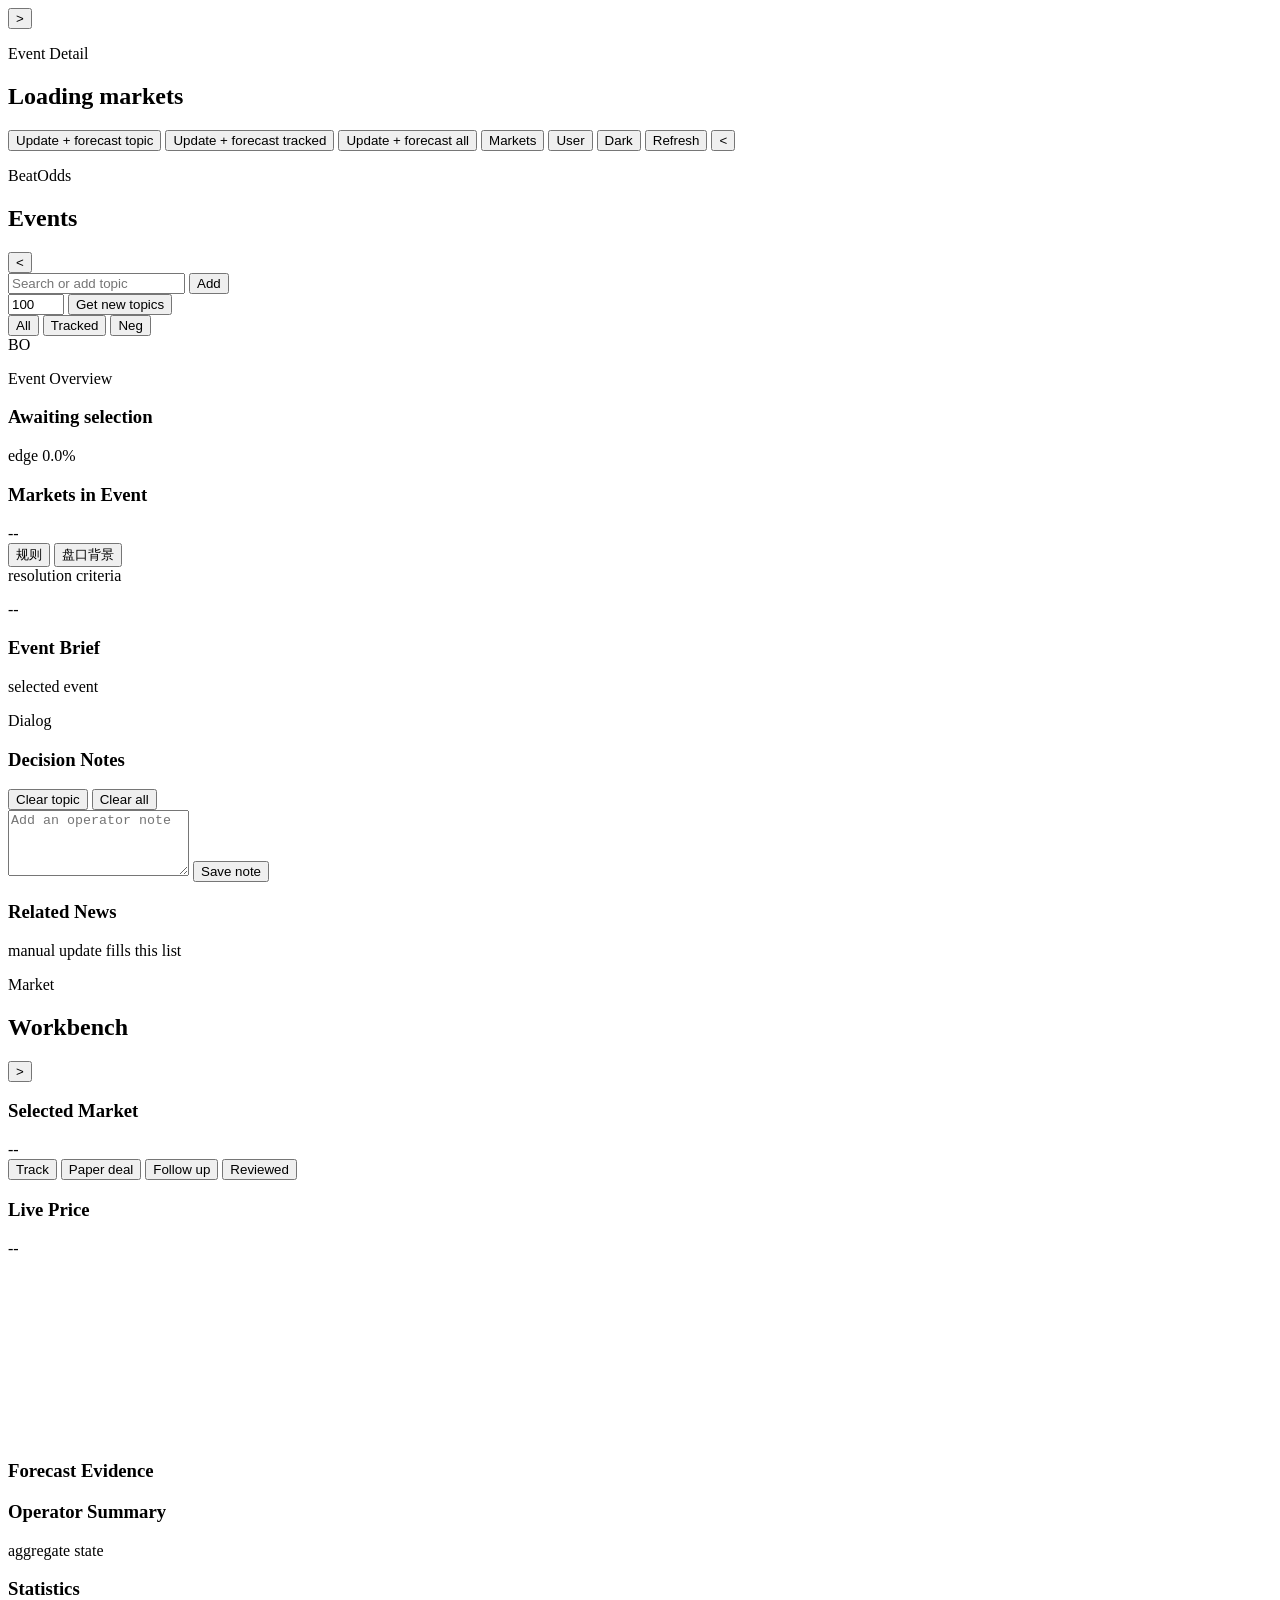
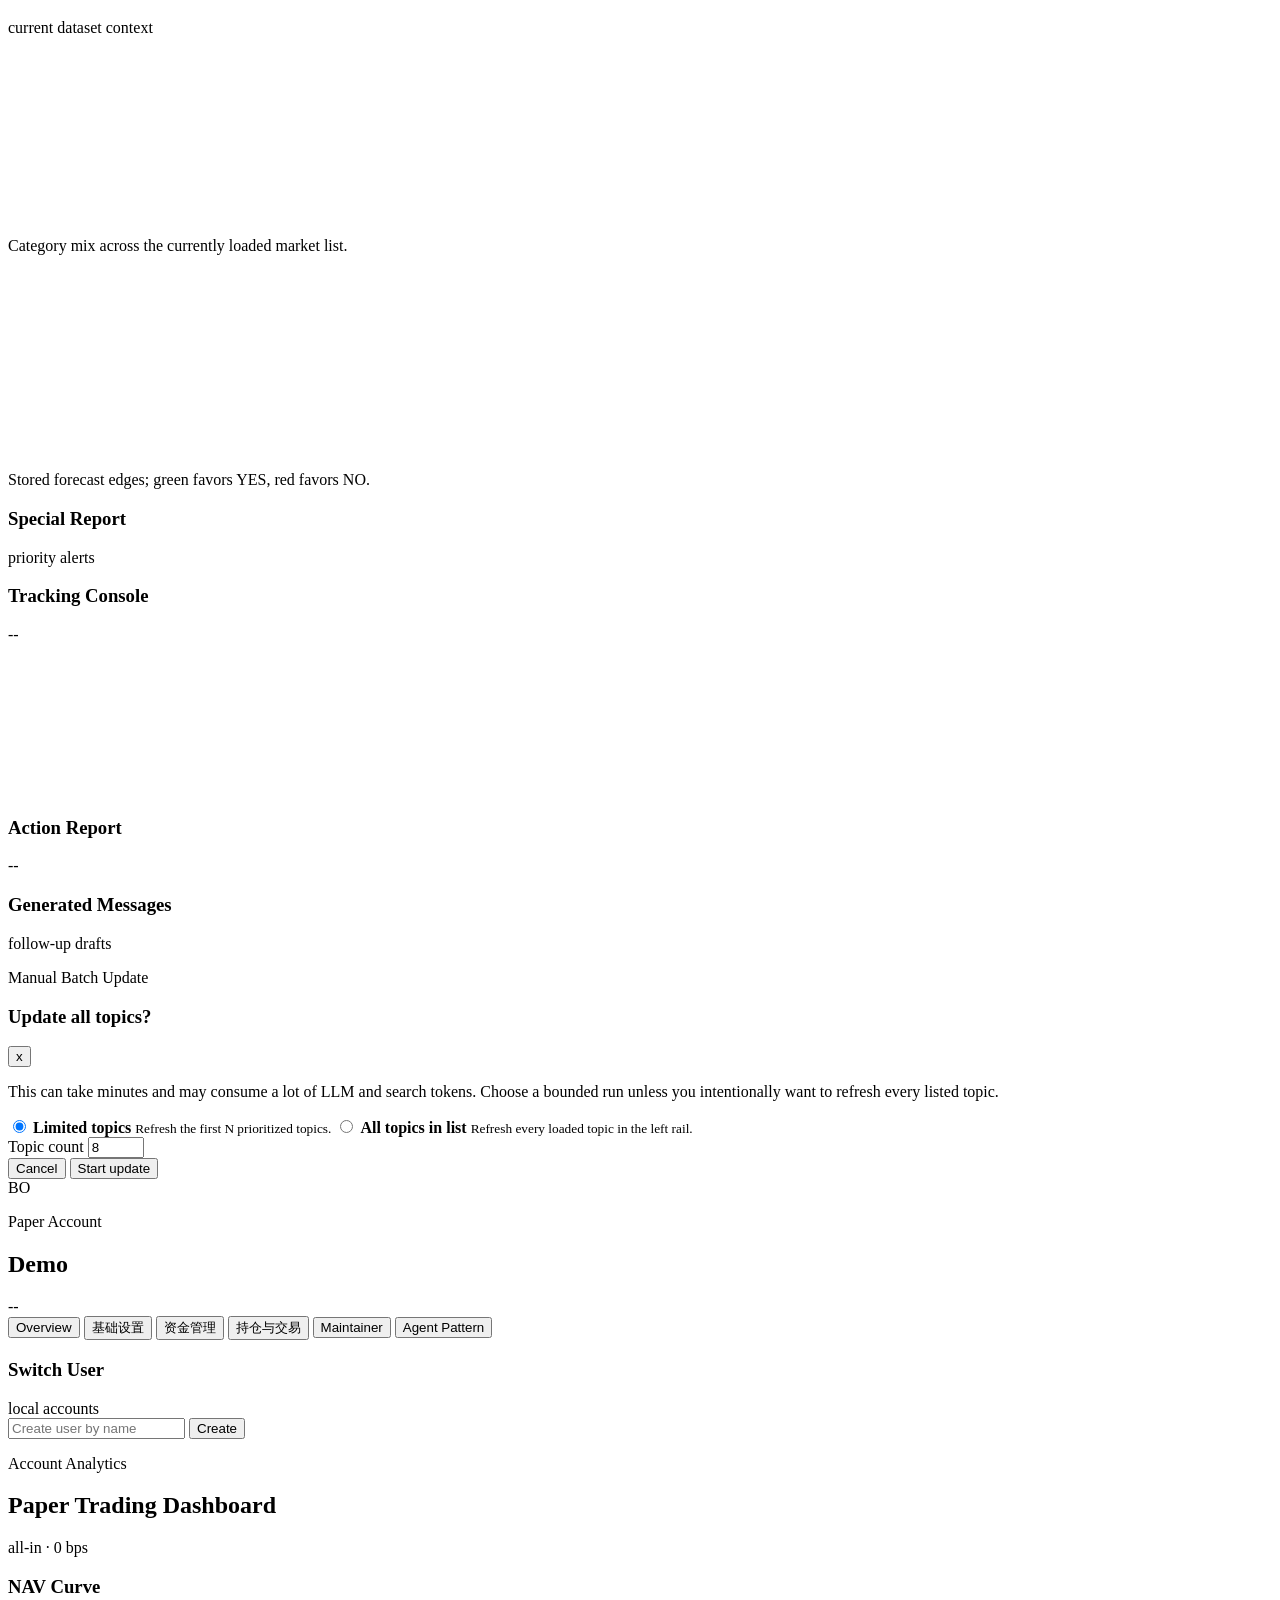
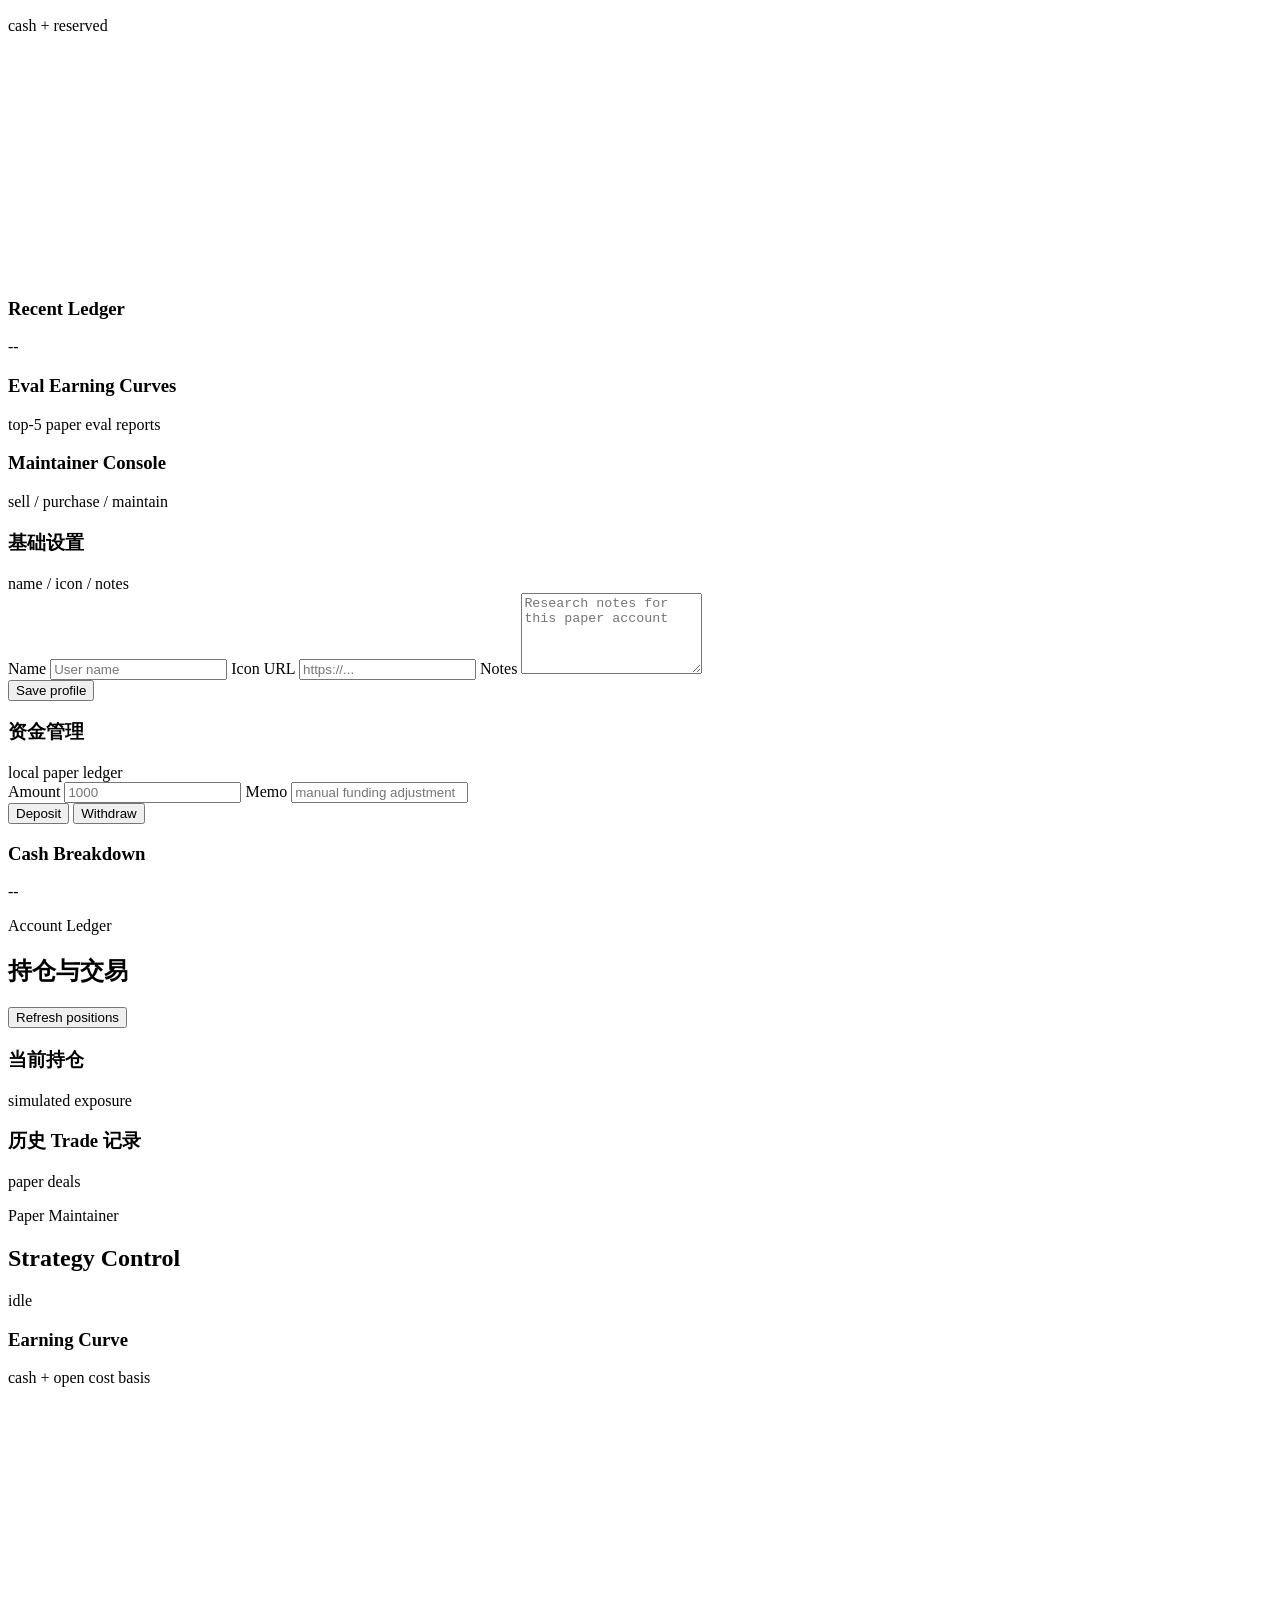
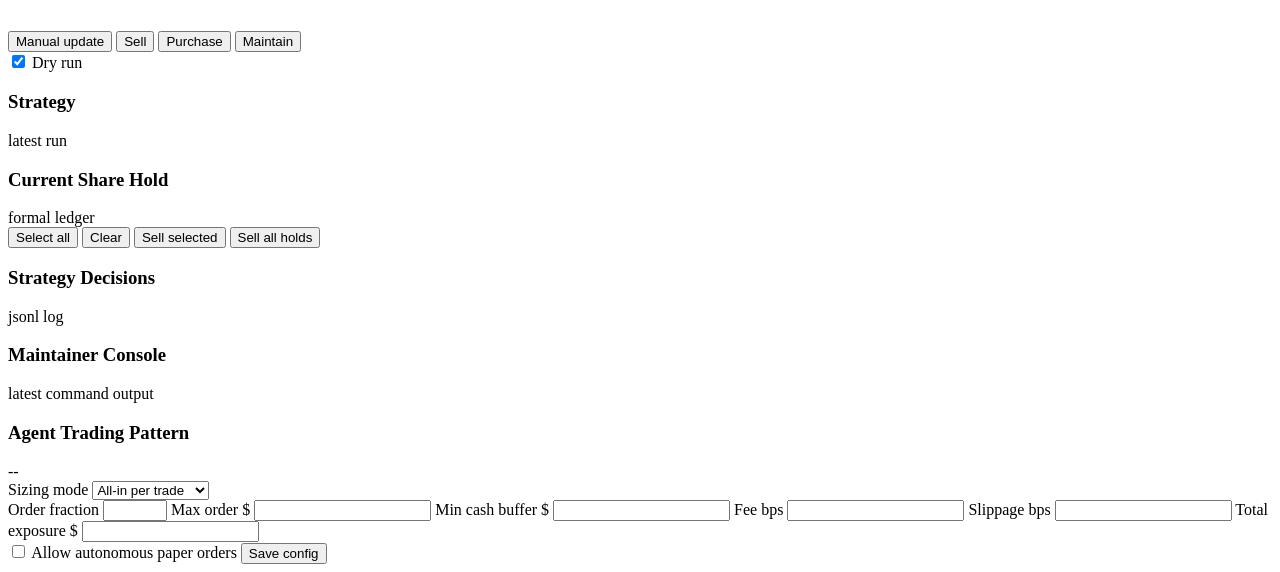
==== commit 2fe39368: "[upd] v2.1 More detailed account manipulation" ====
--- a/gui/web/index.html
+++ b/gui/web/index.html
@@ -316,6 +316,13 @@
           </div>
           <section class="detail-block user-block">
             <div class="panel-head tight">
+              <h3>Eval Earning Curves</h3>
+              <span>top-5 paper eval reports</span>
+            </div>
+            <div class="eval-curve-grid" id="evalCurveGrid"></div>
+          </section>
+          <section class="detail-block user-block">
+            <div class="panel-head tight">
               <h3>Maintainer Console</h3>
               <span id="overviewMaintainerConsoleStatus">sell / purchase / maintain</span>
             </div>
@@ -446,6 +453,12 @@
                 <h3>Current Share Hold</h3>
                 <span id="maintainerPositionStatus">formal ledger</span>
               </div>
+              <div class="manual-sell-toolbar">
+                <button class="btn secondary" id="manualSellSelectAllBtn">Select all</button>
+                <button class="btn secondary" id="manualSellClearBtn">Clear</button>
+                <button class="btn danger" id="manualSellSelectedBtn">Sell selected</button>
+                <button class="btn danger" id="manualSellAllBtn">Sell all holds</button>
+              </div>
               <div class="position-list" id="maintainerPositionList"></div>
             </section>
             <section class="detail-block user-block">
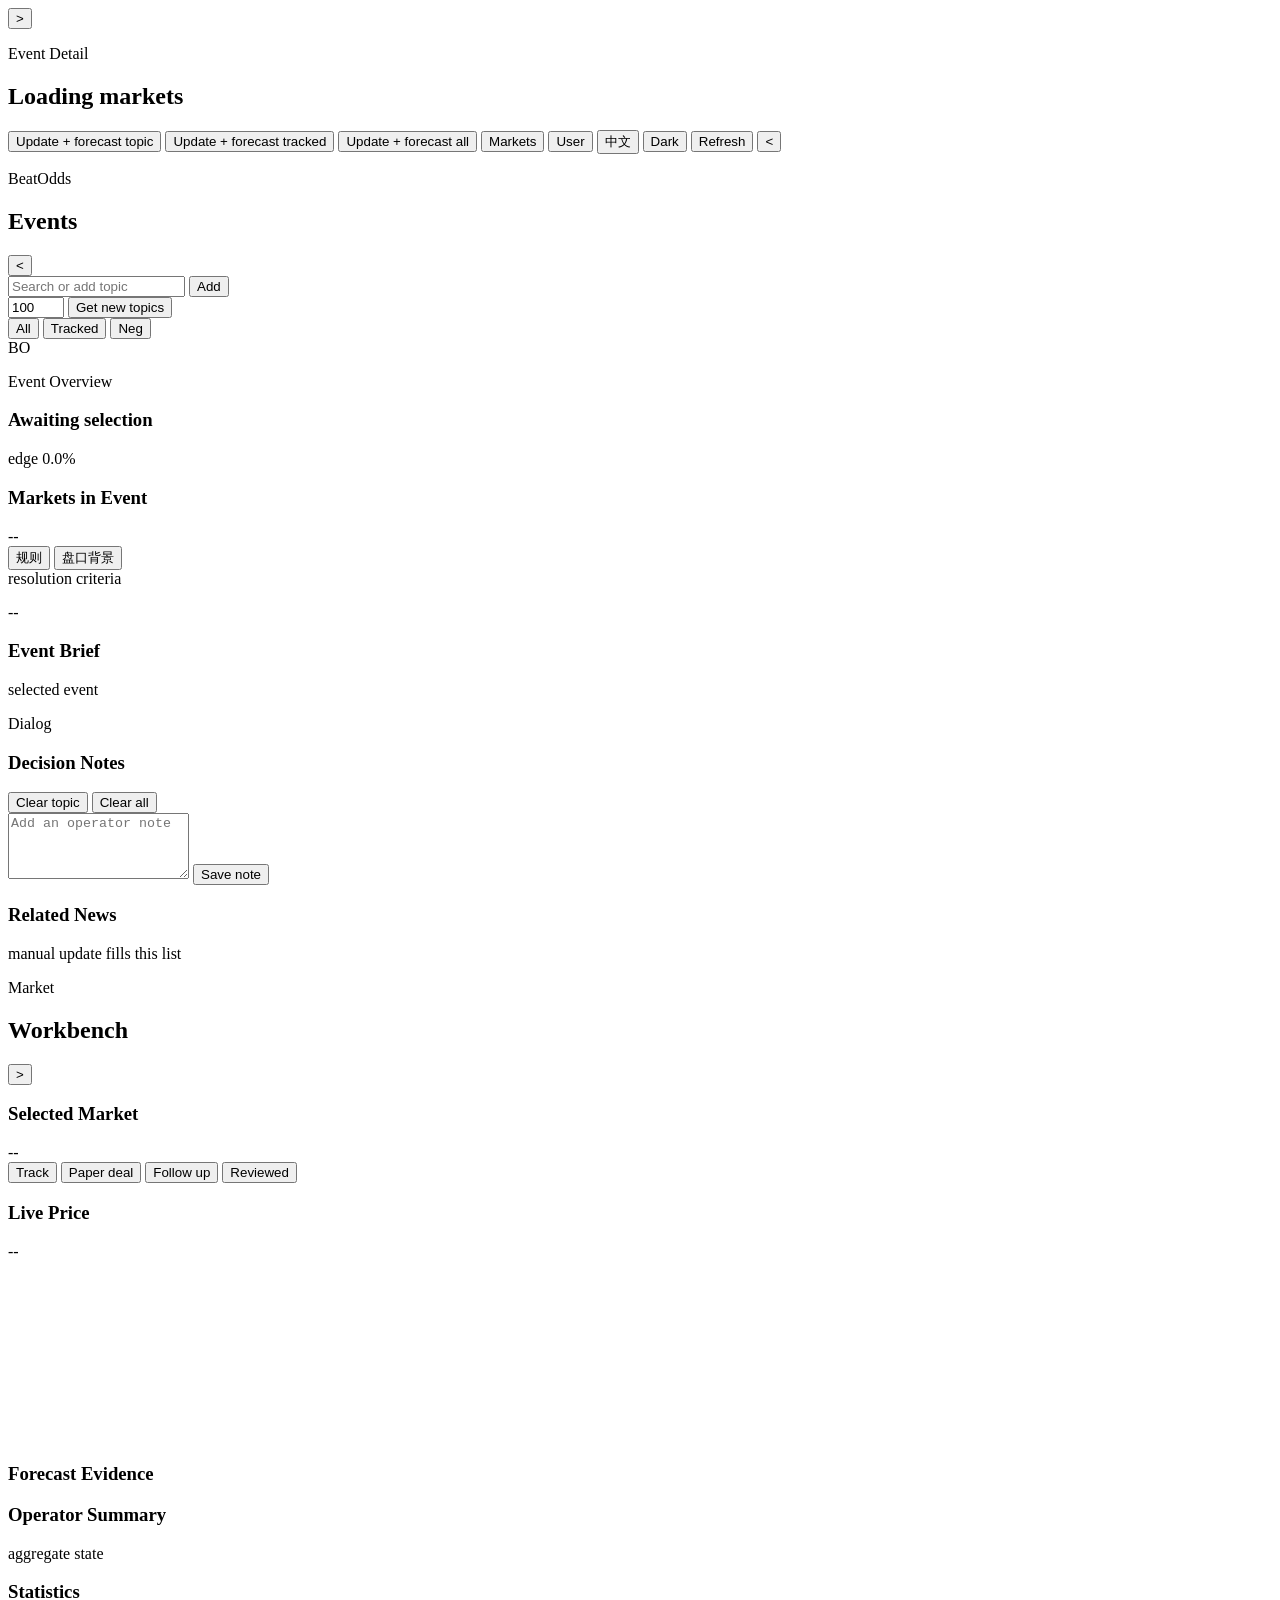
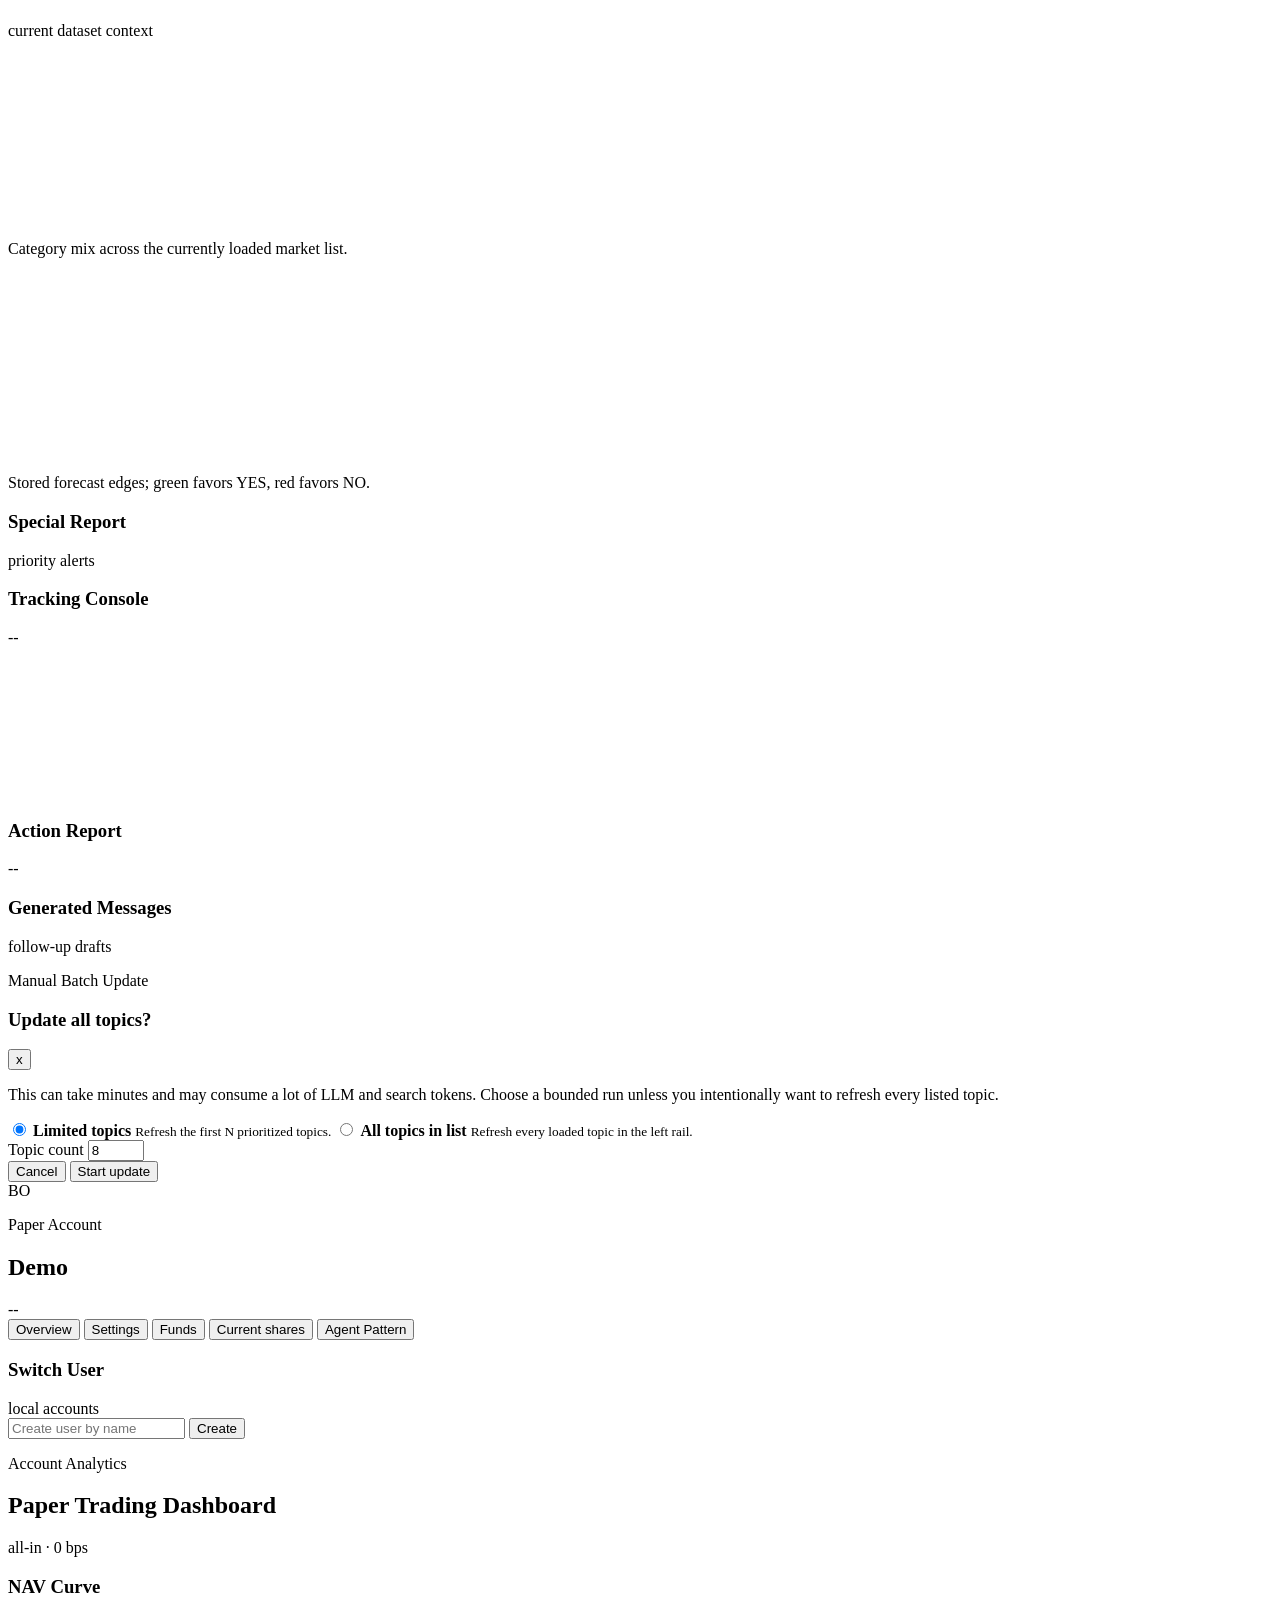
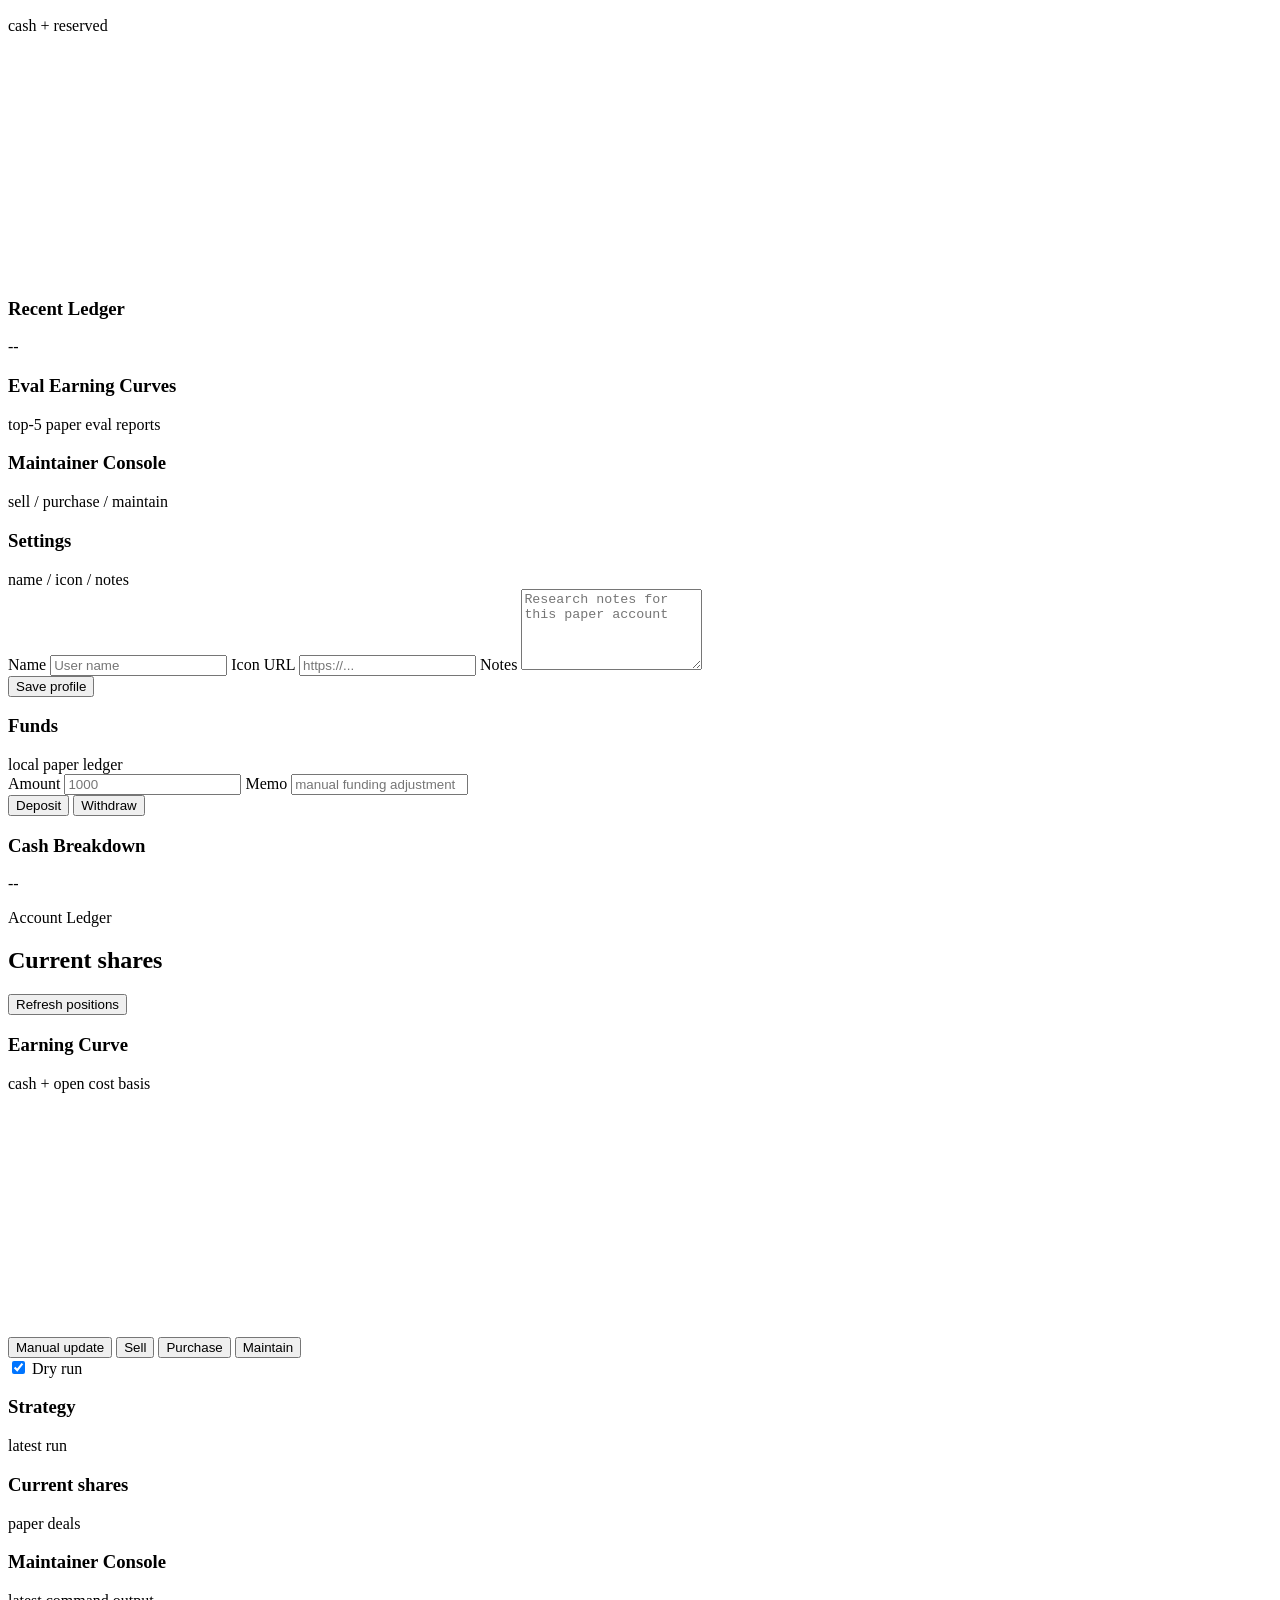
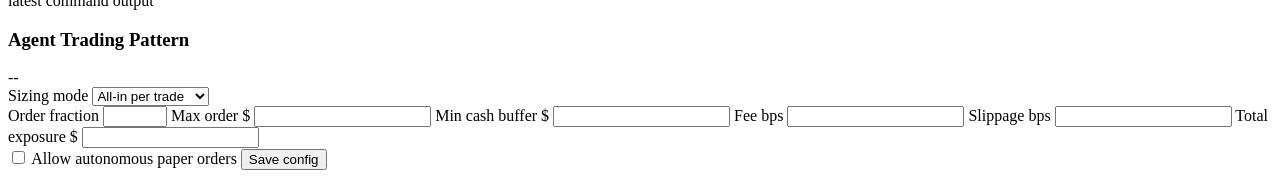
==== commit 8bcfb262: "[upd] v2.2 Account panel fix & improvements" ====
--- a/gui/web/index.html
+++ b/gui/web/index.html
@@ -19,6 +19,7 @@
         <button class="btn" id="updateAllBtn">Update + forecast all</button>
         <button class="btn secondary" id="marketsPageBtn">Markets</button>
         <button class="btn secondary" id="userPageBtn">User</button>
+        <button class="btn secondary" id="languageToggle">中文</button>
         <button class="btn secondary" id="themeToggle">Dark</button>
         <button class="btn secondary" id="refreshBtn">Refresh</button>
         <button class="icon-btn ghost hidden-toggle" id="showRight" title="Show console">&lt;</button>
@@ -269,10 +270,9 @@
         </div>
         <nav class="user-nav" aria-label="User sections">
           <button class="user-nav-btn active" data-user-section="overview">Overview</button>
-          <button class="user-nav-btn" data-user-section="profile">基础设置</button>
-          <button class="user-nav-btn" data-user-section="funds">资金管理</button>
-          <button class="user-nav-btn" data-user-section="positions">持仓与交易</button>
-          <button class="user-nav-btn" data-user-section="maintainer">Maintainer</button>
+          <button class="user-nav-btn" data-user-section="profile">Settings</button>
+          <button class="user-nav-btn" data-user-section="funds">Funds</button>
+          <button class="user-nav-btn" data-user-section="positions">Current shares</button>
           <button class="user-nav-btn" data-user-section="agent">Agent Pattern</button>
         </nav>
         <div class="account-switcher">
@@ -333,7 +333,7 @@
         <section class="user-section hidden" id="userProfileSection">
           <div class="detail-block user-block">
             <div class="panel-head tight">
-              <h3>基础设置</h3>
+              <h3>Settings</h3>
               <span>name / icon / notes</span>
             </div>
             <div class="form-grid">
@@ -358,7 +358,7 @@
           <div class="user-grid two">
             <section class="detail-block user-block">
               <div class="panel-head tight">
-                <h3>资金管理</h3>
+                <h3>Funds</h3>
                 <span>local paper ledger</span>
               </div>
               <div class="form-grid compact">
@@ -390,37 +390,11 @@
           <div class="user-section-toolbar">
             <div>
               <p class="eyebrow">Account Ledger</p>
-              <h2>持仓与交易</h2>
+              <h2>Current shares</h2>
             </div>
             <button class="btn secondary" id="refreshPositionsBtn">Refresh positions</button>
           </div>
           <div class="account-money-strip" id="accountMoneyStrip"></div>
-          <div class="user-grid two">
-            <section class="detail-block user-block">
-              <div class="panel-head tight">
-                <h3>当前持仓</h3>
-                <span id="positionStatus">simulated exposure</span>
-              </div>
-              <div class="position-list" id="positionList"></div>
-            </section>
-            <section class="detail-block user-block">
-              <div class="panel-head tight">
-                <h3>历史 Trade 记录</h3>
-                <span id="tradeStatus">paper deals</span>
-              </div>
-              <div class="trade-list" id="tradeList"></div>
-            </section>
-          </div>
-        </section>
-
-        <section class="user-section hidden" id="userMaintainerSection">
-          <div class="user-hero">
-            <div>
-              <p class="eyebrow">Paper Maintainer</p>
-              <h2>Strategy Control</h2>
-            </div>
-            <div class="pill" id="maintainerStatusPill">idle</div>
-          </div>
           <div class="user-grid two">
             <section class="detail-block user-block">
               <div class="panel-head tight">
@@ -447,26 +421,14 @@
               <div class="strategy-grid" id="strategyGrid"></div>
             </section>
           </div>
-          <div class="user-grid two">
-            <section class="detail-block user-block">
-              <div class="panel-head tight">
-                <h3>Current Share Hold</h3>
-                <span id="maintainerPositionStatus">formal ledger</span>
-              </div>
-              <div class="manual-sell-toolbar">
-                <button class="btn secondary" id="manualSellSelectAllBtn">Select all</button>
-                <button class="btn secondary" id="manualSellClearBtn">Clear</button>
-                <button class="btn danger" id="manualSellSelectedBtn">Sell selected</button>
-                <button class="btn danger" id="manualSellAllBtn">Sell all holds</button>
-              </div>
-              <div class="position-list" id="maintainerPositionList"></div>
-            </section>
-            <section class="detail-block user-block">
-              <div class="panel-head tight">
-                <h3>Strategy Decisions</h3>
-                <span id="maintainerDecisionStatus">jsonl log</span>
-              </div>
-              <div class="trade-list" id="maintainerDecisionList"></div>
+          <div class="user-grid">
+            <section class="detail-block user-block">
+              <div class="panel-head tight">
+                <h3>Current shares</h3>
+                <span id="tradeStatus">paper deals</span>
+              </div>
+              <div class="trade-list" id="tradeList"></div>
+              <div class="merged-decision-list" id="mergedDecisionList"></div>
             </section>
           </div>
           <section class="detail-block user-block">
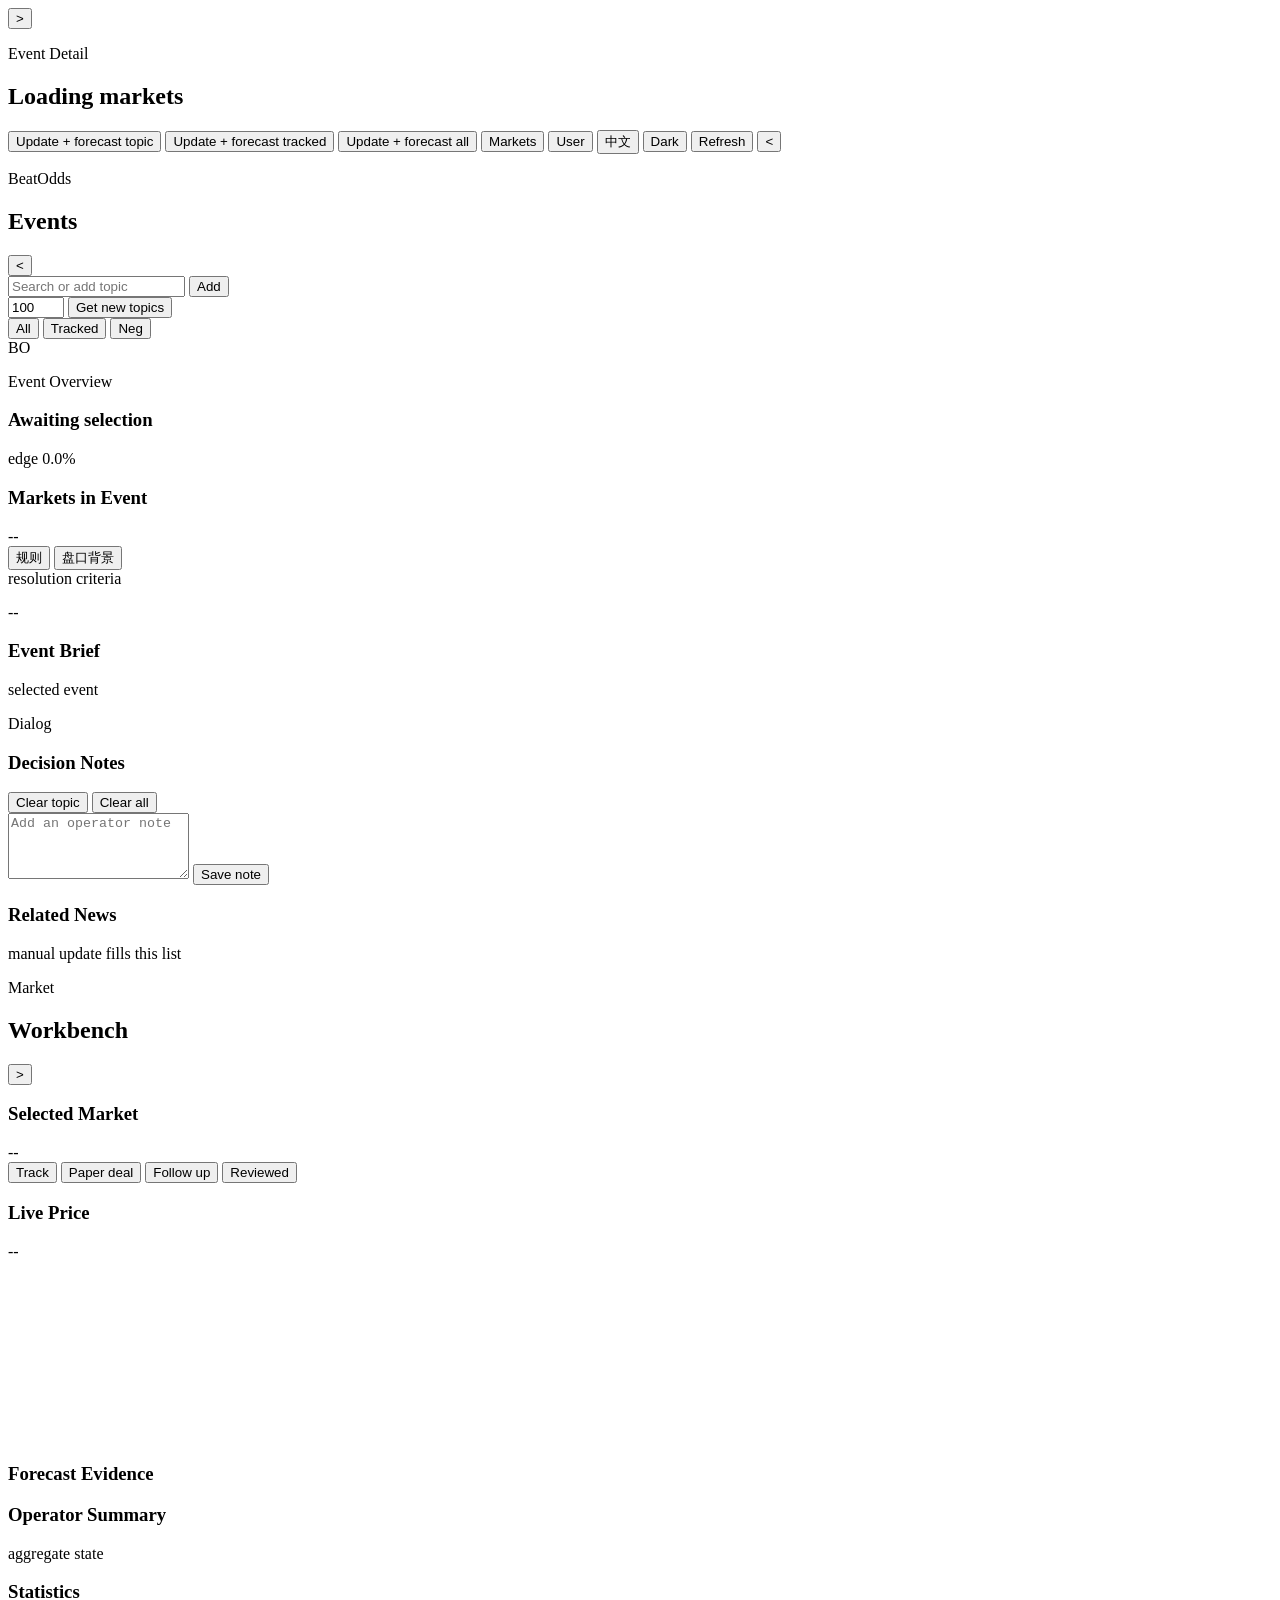
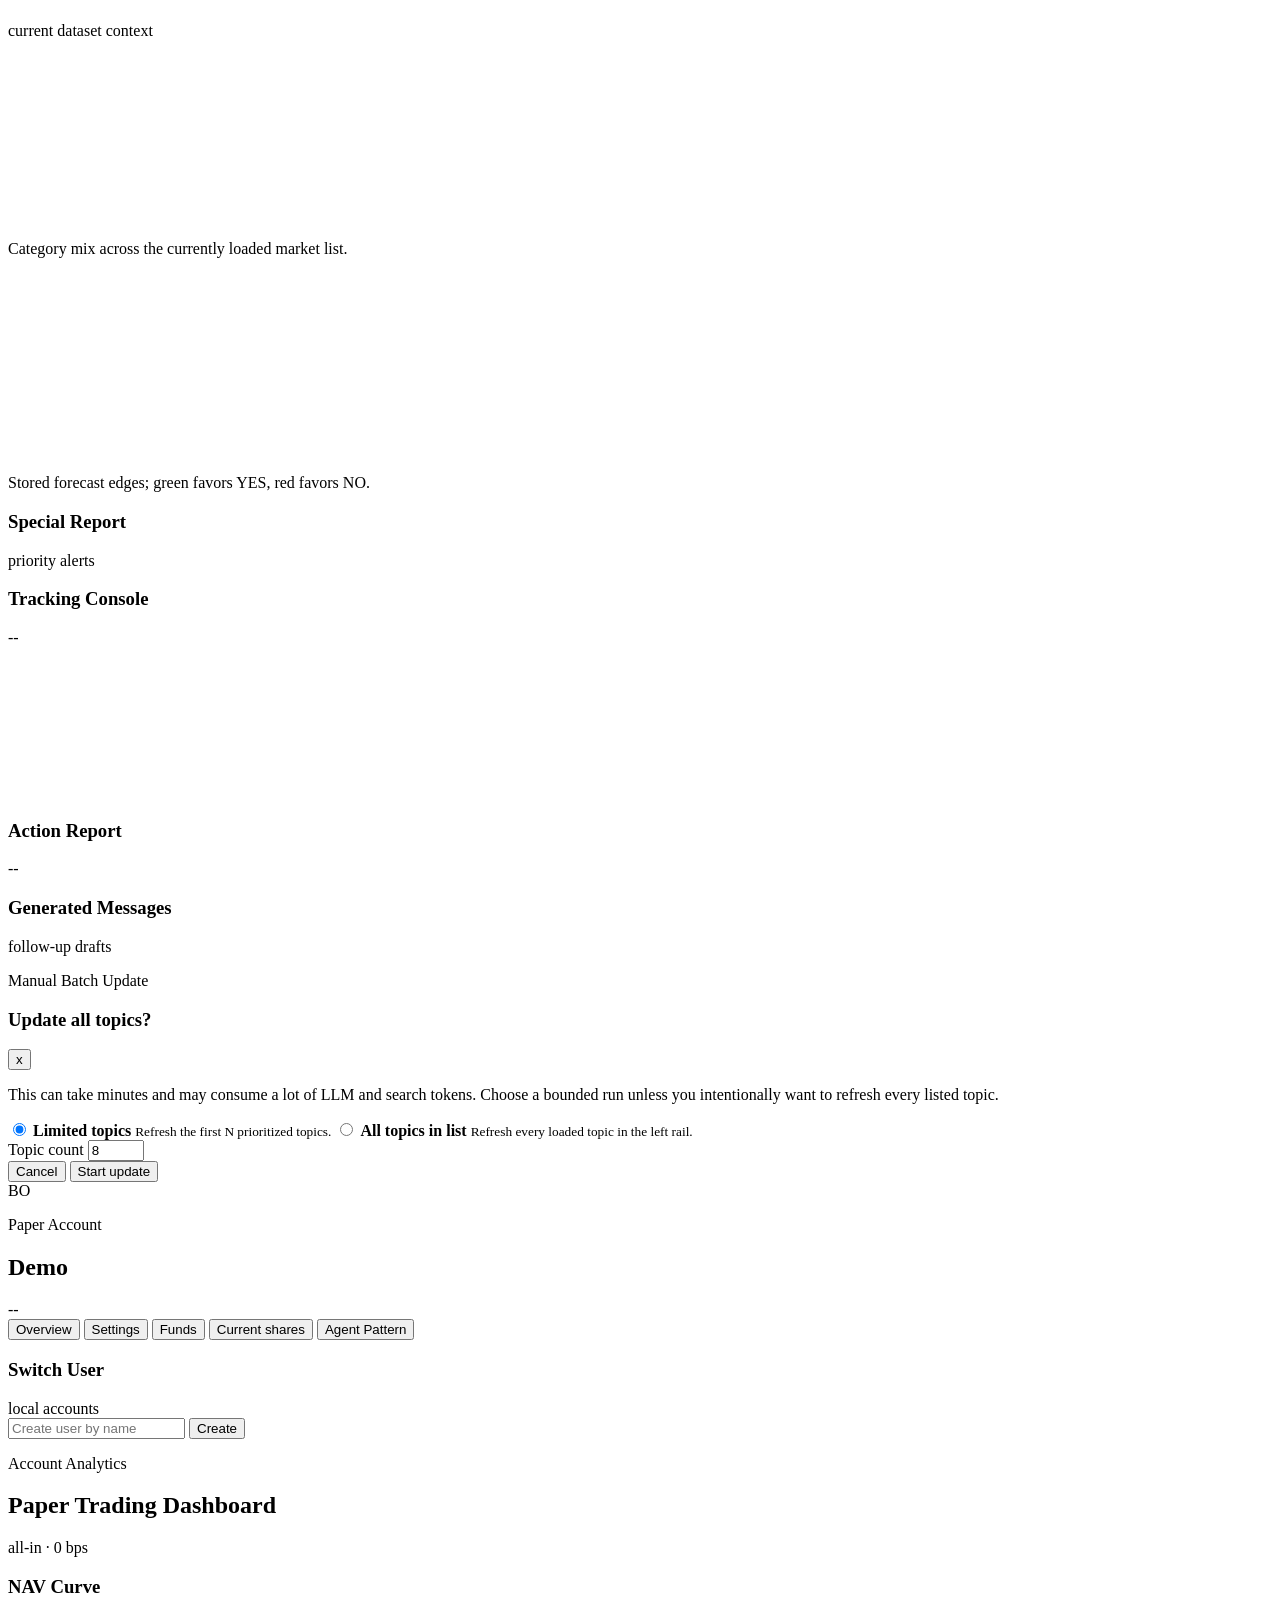
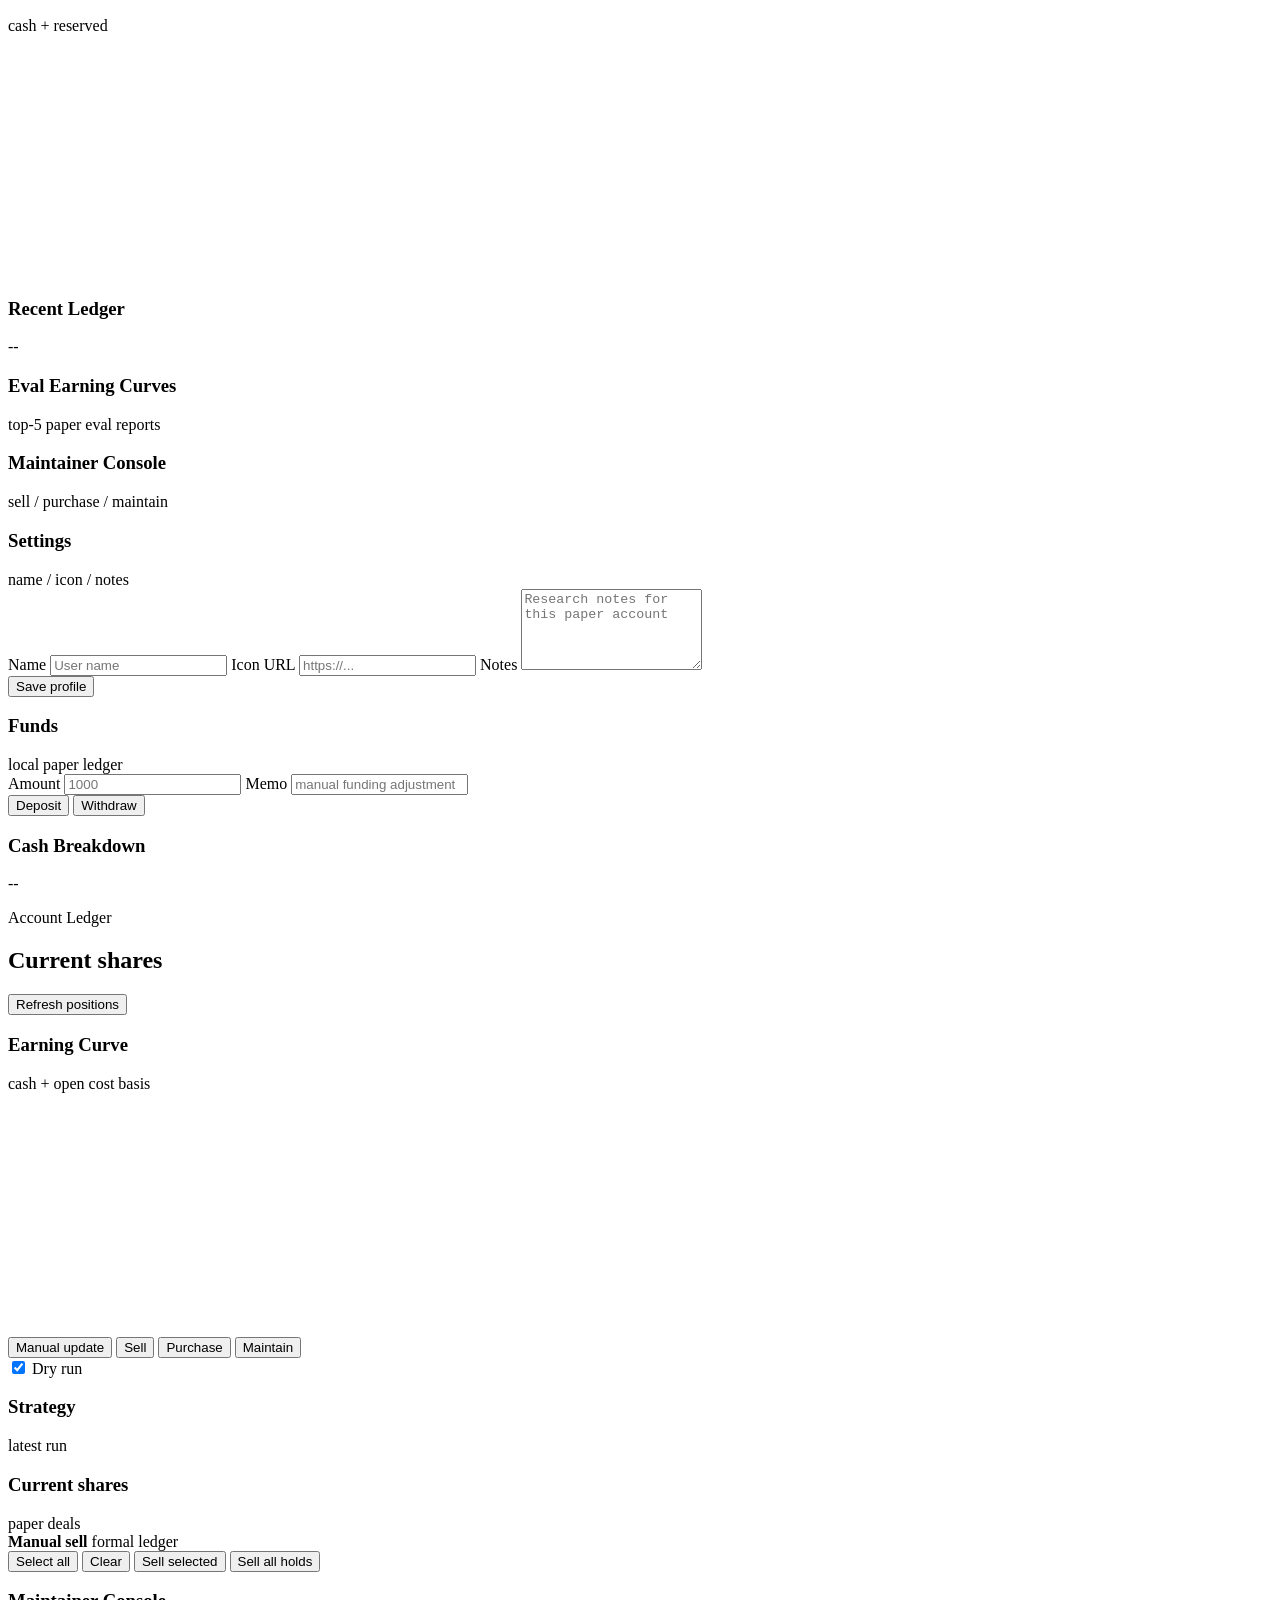
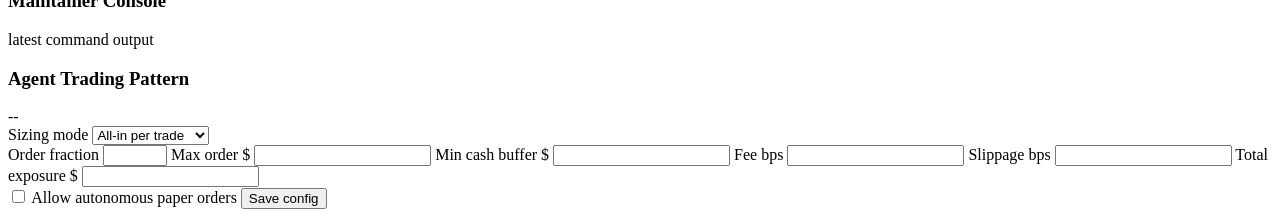
==== commit 2b0255ea: "[upd] v2.3 More account panel fix & improvements" ====
--- a/gui/web/index.html
+++ b/gui/web/index.html
@@ -428,6 +428,19 @@
                 <span id="tradeStatus">paper deals</span>
               </div>
               <div class="trade-list" id="tradeList"></div>
+              <div class="manual-sell-inline" id="manualSellPanel">
+                <div class="manual-sell-head">
+                  <strong id="manualSellTitle">Manual sell</strong>
+                  <span id="maintainerPositionStatus">formal ledger</span>
+                </div>
+                <div class="manual-sell-toolbar">
+                  <button class="btn secondary" id="manualSellSelectAllBtn">Select all</button>
+                  <button class="btn secondary" id="manualSellClearBtn">Clear</button>
+                  <button class="btn danger" id="manualSellSelectedBtn">Sell selected</button>
+                  <button class="btn danger" id="manualSellAllBtn">Sell all holds</button>
+                </div>
+                <div class="position-list compact" id="maintainerPositionList"></div>
+              </div>
               <div class="merged-decision-list" id="mergedDecisionList"></div>
             </section>
           </div>
